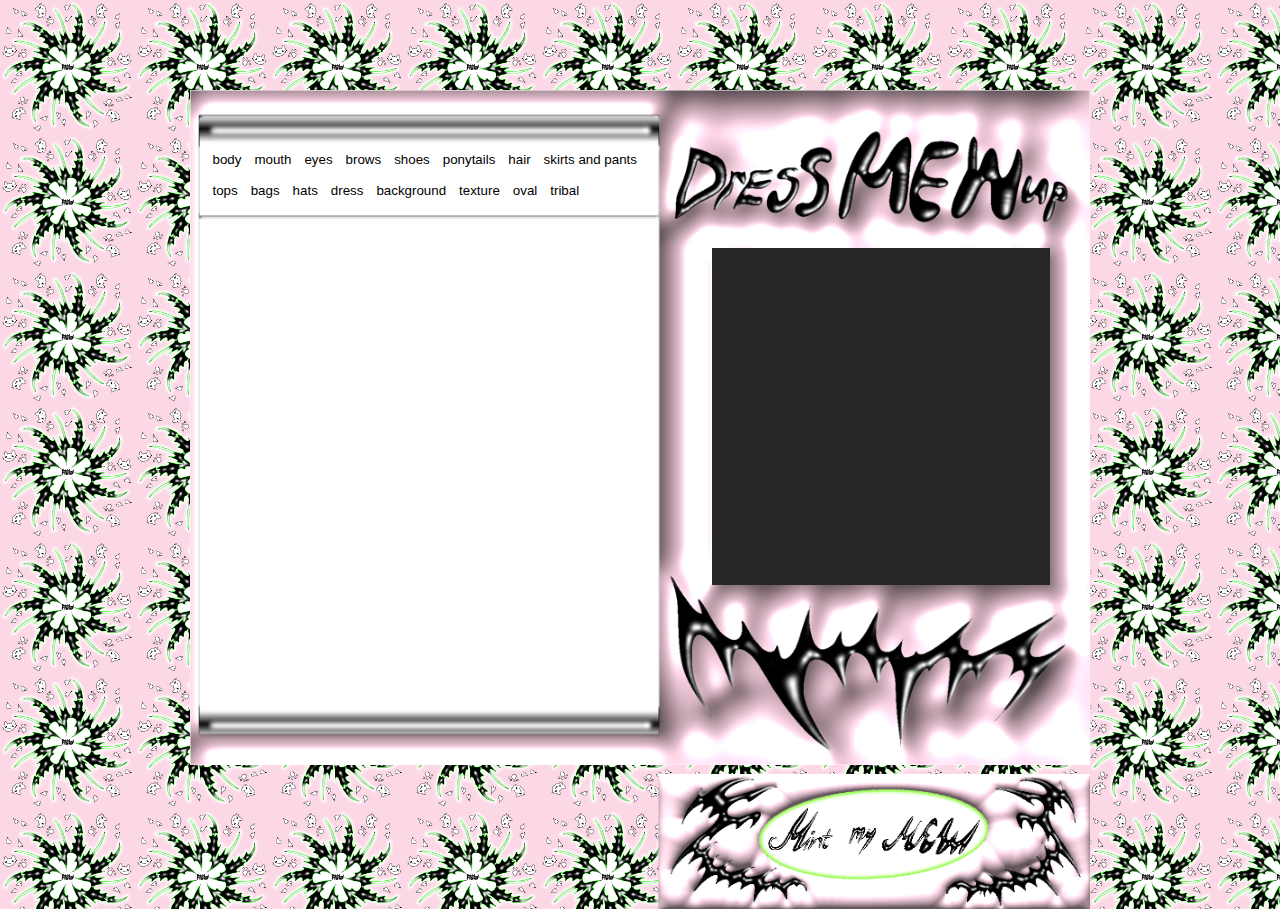
==== game.html @ 39f19128 "теперь есть главное меню, иконка и охрененный дизи" ====
<!DOCTYPE html>
<html lang = "en">
<head>
    <meta charset="UTF-8">
    <meta name="viewport" content="width=device-width, initial-scale=1.0, user-scalable=yes">
    
    <title>dressMEWup</title>
    <link rel="shortcut icon"  type="image/x-icon" href="img/icon.ico">
    <link rel="stylesheet" href="style.css">
</head>
<script src="script.js"></script>
<body>
<!-- <body onresize="setInterval()">  -->
  <div class="window">
    <div class="gifka"></div>
    <div class="game">
      
        <div id="myBtnContainer" style="
        width: 49vh;
        height: 7vh;
        position: relative;
        left: 2vh;
        top: 6vh;
        overflow: auto;">
            <button class="btn" onclick="filterSelection('objbody')">body</button>
            <button class="btn" onclick="filterSelection('obj2')">mouth</button>
            <button class="btn" onclick="filterSelection('obj3')">eyes</button>
            <button class="btn" onclick="filterSelection('obj4')">brows</button>
            <button class="btn" onclick="filterSelection('obj5')">shoes</button>
            <button class="btn" onclick="filterSelection('obj6')">ponytails</button>
            <button class="btn" onclick="filterSelection('obj7')">hair</button>
            <button class="btn" onclick="filterSelection('obj8')">skirts and pants</button>
            <button class="btn" onclick="filterSelection('obj9')">tops</button>
            <button class="btn" onclick="filterSelection('obj10')">bags</button>
            <button class="btn" onclick="filterSelection('obj11')">hats</button>
            <button class="btn" onclick="filterSelection('obj12')">dress</button>
            <button class="btn" onclick="filterSelection('background')">background</button>
            <button class="btn" onclick="filterSelection('texture')">texture</button>
            <button class="btn" onclick="filterSelection('circle')">oval</button>
            <button class="btn" onclick="filterSelection('obj13')">tribal</button>
          </div>
          <!-- контейнер для всех объектов(лучше свернуть потому что выглятит как пиздец) -->
        <div class="container">
          <div class="filterDiv background" onclick="pickImageWithoutStyle(1,'background')"><img src="img/background (1).png" alt="bg1" style="width: 14vh ; height: 14vh;" />
          </div>
          <div class="filterDiv background" onclick="pickImageWithoutStyle(2,'background')"><img src="img/background (2).png" alt="bg2" style="width: 14vh ; height: 14vh;">
              </div>
          <div class="filterDiv background" onclick="pickImageWithoutStyle(3,'background')"><img src="img/background (3).png" alt="bg3" style="width: 14vh ; height: 14vh;">
              </div>
          <div class="filterDiv background" onclick="pickImageWithoutStyle(4,'background')"><img src="img/background (4).png" alt="bg4" style="width: 14vh ; height: 14vh;">
              </div>
          <div class="filterDiv background" onclick="pickImageWithoutStyle(5,'background')"><img src="img/background (5).png" alt="bg5" style="width: 14vh ; height: 14vh;">
              </div>
          <div class="filterDiv background" onclick="pickImageWithoutStyle(6,'background')"><img src="img/background (6).png" alt="bg6" style="width: 14vh ; height: 14vh;">
              </div>
          <div class="filterDiv background" onclick="pickImageWithoutStyle(7, 'background')"><img src="img/background (7).png" alt="bg7" style="width: 14vh ; height: 14vh;">
              </div>
          <div class="filterDiv background" onclick="pickImageWithoutStyle(8, 'background')"><img src="img/background (8).png" alt="bg8" style="width: 14vh ; height: 14vh;">
              </div>
          <div class="filterDiv background" onclick="pickImageWithoutStyle(9, 'background')"><img src="img/background (9).png" alt="bg9" style="width: 14vh ; height: 14vh;">
              </div>
          <div class="filterDiv background" onclick="pickImageWithoutStyle(10, 'background')"><img src="img/background (10).png" alt="bg10" style="width: 14vh ; height: 14vh;">
          </div>
          <div class="filterDiv background" onclick="pickImageWithoutStyle(11, 'background')"><img src="img/background (11).png" alt="bg11" style="width: 14vh ; height: 14vh;">
          </div>
          <div class="filterDiv background" onclick="pickImageWithoutStyle(12, 'background')"><img src="img/background (12).png" alt="bg12" style="width: 14vh ; height: 14vh;">
          </div>
          <div class="filterDiv background" onclick="pickImageWithoutStyle(13, 'background')"><img src="img/background (13).png" alt="bg13" style="width: 14vh ; height: 14vh;">
          </div>
          <div class="filterDiv background" onclick="pickImageWithoutStyle(14, 'background')"><img src="img/background (14).png" alt="bg14" style="width: 14vh ; height: 14vh;">
          </div>
          <div class="filterDiv background" onclick="pickImageWithoutStyle(15, 'background')"><img src="img/background (15).png" alt="bg15" style="width: 14vh ; height: 14vh;">
          </div>
          <div class="filterDiv texture" onclick="pickImageWithoutStyle(1, 'texture')"><img src="img/texture (1).png" alt="txtr1" style="width: 14vh ; height: 14vh;">
          </div>
          <div class="filterDiv texture" onclick="pickImageWithoutStyle(2, 'texture')"><img src="img/texture (2).png" alt="txtr2" style="width: 14vh ; height: 14vh;">
          </div>
          <div class="filterDiv texture" onclick="pickImageWithoutStyle(3, 'texture')"><img src="img/texture (3).png" alt="txtr3" style="width: 14vh ; height: 14vh;">
          </div>
          <div class="filterDiv texture" onclick="pickImageWithoutStyle(4, 'texture')"><img src="img/texture (4).png" alt="txtr4" style="width: 14vh ; height: 14vh;">
          </div>
          <div class="filterDiv circle" onclick="pickImageWithoutStyle(1, 'circle')"><img src="img/circle (1).png" alt="crcl1" style="width: 14vh ; height: 14vh;">
          </div>
          <div class="filterDiv circle" onclick="pickImageWithoutStyle(2, 'circle')"><img src="img/circle (2).png" alt="crcl2" style="width: 14vh ; height: 14vh;">
          </div>
          <div class="filterDiv circle" onclick="pickImageWithoutStyle(3, 'circle')"><img src="img/circle (3).png" alt="crcl3" style="width: 14vh ; height: 14vh;">
          </div>
          <div class="filterDiv circle" onclick="pickImageWithoutStyle(4, 'circle')"><img src="img/circle (4).png" alt="crcl4" style="width: 14vh ; height: 14vh;">
          </div>
          <div class="filterDiv circle" onclick="pickImageWithoutStyle(5, 'circle')"><img src="img/circle (5).png" alt="crcl5" style="width: 14vh ; height: 14vh;">
          </div>
          <div class="filterDiv circle" onclick="pickImageWithoutStyle(6, 'circle')"><img src="img/circle (6).png" alt="crcl6" style="width: 14vh ; height: 14vh;">
          </div>
        <div class="filterDiv objbody" onclick="pickObj('body',1)">
          <div class = "filterImage"><img src="img/objbody (1).png" alt="" style="width: 14vh ; height: auto;"></div>
            </div>
            <div class="filterDiv obj2" onclick="removeObject(2)"><alt="obj2" style="width: 16vh ; height: auto;">
              <div class = "removeImage"><img src="img/removeObj.jpg" alt="" style="width: 17vh ; height: 17vh;"></div>
            </div>
            <div class="filterDiv obj2" onclick="pickObj(2,1)"><alt="obj2" style="width: 17vh ; height: 17vh;">
              <div class = "filterImageSuperZoom"><img src="img/obj2 (1).png" alt="" style="width: 16vh ; height: auto;"></div>
            </div>
            <div class="filterDiv obj2" onclick="pickObj(2,2)">
              <div class = "filterImageSuperZoom"><img src="img/obj2 (2).png" alt="" style="width: 16vh ; height: auto;"></div>
            </div>
            <div class="filterDiv obj2" onclick="pickObj(2,3)">
              <div class = "filterImageSuperZoom"><img src="img/obj2 (3).png" alt="" style="width: 16vh ; height: auto;"></div>
            </div>
            <div class="filterDiv obj2" onclick="pickObj(2,4)">
              <div class = "filterImageSuperZoom"><img src="img/obj2 (4).png" alt="" style="width: 16vh ; height: auto;"></div>
            </div>
            <div class="filterDiv obj2" onclick="pickObj(2,5)">
              <div class = "filterImageSuperZoom"><img src="img/obj2 (5).png" alt="" style="width: 16vh ; height: auto;"></div>
            </div>
            <div class="filterDiv obj3" onclick="removeObject(3)"><alt="obj3" style="width: 15vh ; height: auto;">
              <div class = "filterImage"><img src="img/removeObj.jpg" alt="" style="width: 17vh ; height: 17vh;"></div>
            </div>
            <div class="filterDiv obj3" onclick="pickObj(3,1)">
              <div class = "filterImageSuperZoom"><img src="img/obj3 (1).png" alt="" style="width: 15vh ; height: auto;"></div>
            </div>
            <div class="filterDiv obj3" onclick="pickObj(3,2)">
              <div class = "filterImageSuperZoom"><img src="img/obj3 (2).png" alt="" style="width: 15vh ; height: auto;"></div>
            </div>
            <div class="filterDiv obj3" onclick="pickObj(3,3)">
              <div class = "filterImageSuperZoom"><img src="img/obj3 (3).png" alt="" style="width: 15vh ; height: auto;"></div>
            </div>
            <div class="filterDiv obj3" onclick="pickObj(3,4)">
              <div class = "filterImageSuperZoom"><img src="img/obj3 (4).png" alt="" style="width: 15vh ; height: auto;"></div>
            </div>
            <div class="filterDiv obj3" onclick="pickObj(3,5)">
              <div class = "filterImageSuperZoom"><img src="img/obj3 (5).png" alt="" style="width: 15vh ; height: auto;"></div>
            </div>
            <div class="filterDiv obj4" onclick="removeObject(4)"><alt="obj4" style="width: 18vh ; height: 18vh;">
              <div class = "filterImage"><img src="img/remove.png" alt="" style="width: 18vh ; height: 18vh;"></div>
            </div>
            <div class="filterDiv obj4" onclick="pickObj(4,1)">
              <div class = "filterImage"><img src="img/obj4 (1).png" alt="" style="width: 18vh ; height: 18vh;"></div>
            </div>
            <div class="filterDiv obj4" onclick="pickObj(4,2)">
              <div class = "filterImage"><img src="img/obj4 (2).png" alt="" style="width: 18vh ; height: 18vh;"></div>
            </div>
            <div class="filterDiv obj4" onclick="pickObj(4,3)">
              <div class = "filterImage"><img src="img/obj4 (3).png" alt="" style="width: 18vh ; height: 18vh;"></div>
            </div>
            <div class="filterDiv obj4" onclick="pickObj(4,4)">
              <div class = "filterImage"><img src="img/obj4 (4).png" alt="" style="width: 18vh ; height: 18vh;"></div>
            </div>
            <div class="filterDiv obj5" onclick="removeObject(5)"><alt="obj5" style="width: 17vh ; height: 17vh;">
              <div class = "filterImage"><img src="img/removeObj.jpg" alt="" style="width: 17vh ; height: 17vh;"></div>
            </div>
            <div class="filterDiv obj5" onclick="pickObj(5,1)">
              <div class = "filterImage"><img src="img/obj5 (1).png" alt="" style="width: 14vh;height: 14vh;position: absolute;top: -4vh;"></div>
            </div>
            <div class="filterDiv obj5" onclick="pickObj(5,2)">
              <div class = "filterImage"><img src="img/obj5 (2).png" alt="" style="width: 14vh;height: 14vh;position: absolute;top: -4vh;"></div>
            </div>
            <div class="filterDiv obj5" onclick="pickObj(5,3)">
              <div class = "filterImage"><img src="img/obj5 (3).png" alt="" style="width: 14vh;height: 14vh;position: absolute;top: -4vh;"></div>
            </div>
            <div class="filterDiv obj5" onclick="pickObj(5,4)">
              <div class = "filterImage"><img src="img/obj5 (4).png" alt="" style="width: 14vh;height: 14vh;position: absolute;top: -4vh;"></div>
            </div>
            <div class="filterDiv obj5" onclick="pickObj(5,5)">
              <div class = "filterImage"><img src="img/obj5 (5).png" alt="" style="width: 14vh;height: 14vh;position: absolute;top: -4vh;"></div>
            </div>
            <div class="filterDiv obj6" onclick="removeObject(6)"><alt="obj6" style="width: 17vh ; height: 17vh;">
              <div class = "filterImage"><img src="img/removeObj.jpg" alt="" style="width: 17vh ; height: 17vh;"></div>
            </div>
            <div class="filterDiv obj6" onclick="pickObj(6,1)">
              <div class = "filterImage"><img src="img/obj6 (1).png" alt="" style="width: 15vh ; height: 15vh;"></div>
            </div>
            <div class="filterDiv obj6" onclick="pickObj(6,2)">
              <div class = "filterImage"><img src="img/obj6 (2).png" alt="" style="width: 15vh ; height: 15vh;"></div>
            </div>
            <div class="filterDiv obj6" onclick="pickObj(6,3)">
              <div class = "filterImage"><img src="img/obj6 (3).png" alt="" style="width: 15vh ; height: 15vh;"></div>
            </div>
            <div class="filterDiv obj7" onclick="removeObject(7)"><alt="obj7" style="width: 17vh ; height: 17vh;">
              <div class = "filterImage"><img src="img/removeObj.jpg" alt="" style="width: 17vh ; height: 17vh;"></div>
            </div>
            <div class="filterDiv obj7" onclick="pickObj(7,1)">
              <div class = "filterImage"><img src="img/obj7 (1).png" alt="" style="width: 17vh ; height: 17vh;position: absolute;left: -1vh;"></div>
            </div>
            <div class="filterDiv obj7" onclick="pickObj(7,2)">
              <div class = "filterImage"><img src="img/obj7 (2).png" alt="" style="width: 17vh ; height: 17vh;position: absolute;left: -1vh;"></div>
            </div>
            <div class="filterDiv obj7" onclick="pickObj(7,3)">
              <div class = "filterImage"><img src="img/obj7 (3).png" alt="" style="width: 17vh ; height: 17vh;position: absolute;left: -1vh;"></div>
            </div>
            <div class="filterDiv obj7" onclick="pickObj(7,4)">
              <div class = "filterImage"><img src="img/obj7 (4).png" alt="" style="width: 17vh ; height: 17vh;position: absolute;left: -1vh;"></div>
            </div>
            <div class="filterDiv obj7" onclick="pickObj(7,5)">
              <div class = "filterImage"><img src="img/obj7 (5).png" alt="" style="width: 17vh ; height: 17vh;position: absolute;left: -1vh;"></div>
            </div>
            <div class="filterDiv obj7" onclick="pickObj(7,6)">
              <div class = "filterImage"><img src="img/obj7 (6).png" alt="" style="width: 17vh ; height: 17vh;position: absolute;left: -1vh;"></div>
            </div>
            <div class="filterDiv obj7" onclick="pickObj(7,7)">
              <div class = "filterImage"><img src="img/obj7 (7).png" alt="" style="width: 17vh ; height: 17vh;position: absolute;left: -1vh;"></div>
            </div>
            <div class="filterDiv obj7" onclick="pickObj(7,8)">
              <div class = "filterImage"><img src="img/obj7 (8).png" alt="" style="width: 17vh ; height: 17vh;position: absolute;left: -1vh;"></div>
            </div>
            <div class="filterDiv obj8" onclick="removeObject(8)"><alt="obj8" style="width: 17vh ; height: 17vh;">
              <div class = "filterImage"><img src="img/removeObj.jpg" alt="" style="width: 17vh ; height: 17vh;"></div>
            </div>
            <div class="filterDiv obj8" onclick="pickObj(8,1)">
              <div class = "filterImage"><img src="img/obj8 (1).png" alt="" style="width: 17vh ; height: 17vh;position: absolute;top: -4vh;"></div>
            </div>
            <div class="filterDiv obj8" onclick="pickObj(8,2)">
              <div class = "filterImage"><img src="img/obj8 (2).png" alt="" style="width: 17vh ; height: 17vh;position: absolute;top: -4vh;"></div>
            </div>
            <div class="filterDiv obj8" onclick="pickObj(8,3)">
              <div class = "filterImage"><img src="img/obj8 (3).png" alt="" style="width: 17vh ; height: 17vh;position: absolute;top: -4vh;"></div>
            </div>
            <div class="filterDiv obj8" onclick="pickObj(8,4)">
              <div class = "filterImage"><img src="img/obj8 (4).png" alt="" style="width: 17vh ; height: 17vh;position: absolute;top: -4vh;"></div>
            </div>
            <div class="filterDiv obj8" onclick="pickObj(8,5)">
              <div class = "filterImage"><img src="img/obj8 (5).png" alt="" style="width: 17vh ; height: 17vh;position: absolute;top: -4vh;"></div>
            </div>
            <div class="filterDiv obj8" onclick="pickObj(8,6)">
              <div class = "filterImage"><img src="img/obj8 (6).png" alt="" style="width: 17vh ; height: 17vh;position: absolute;top: -4vh;"></div>
            </div>
            <div class="filterDiv obj8" onclick="pickObj(8,7)">
              <div class = "filterImage"><img src="img/obj8 (7).png" alt="" style="width: 17vh ; height: 17vh;position: absolute;top: -4vh;"></div>
            </div>
            <div class="filterDiv obj8" onclick="pickObj(8,8)">
              <div class = "filterImage"><img src="img/obj8 (8).png" alt="" style="width: 17vh ; height: 17vh;position: absolute;top: -4vh;"></div>
            </div>
            <div class="filterDiv obj8" onclick="pickObj(8,9)">
              <div class = "filterImage"><img src="img/obj8 (9).png" alt="" style="width: 17vh ; height: 17vh;position: absolute;top: -4vh;"></div>
            </div>
            <div class="filterDiv obj8" onclick="pickObj(8,10)">
              <div class = "filterImage"><img src="img/obj8 (10).png" alt="" style="width: 17vh ; height: 17vh;position: absolute;top: -4vh;"></div>
            </div>
            <div class="filterDiv obj8" onclick="pickObj(8,11)">
              <div class = "filterImage"><img src="img/obj8 (11).png" alt="" style="width: 17vh ; height: 17vh;position: absolute;top: -4vh;"></div>
            </div>
            <div class="filterDiv obj8" onclick="pickObj(8,12)">
              <div class = "filterImage"><img src="img/obj8 (12).png" alt="" style="width: 17vh ; height: 17vh;position: absolute;top: -4vh;"></div>
            </div>
            <div class="filterDiv obj8" onclick="pickObj(8,13)">
              <div class = "filterImage"><img src="img/obj8 (13).png" alt="" style="width: 17vh ; height: 17vh;position: absolute;top: -4vh;"></div>
            </div>
            <div class="filterDiv obj9" onclick="removeObject(9)"><alt="obj9" style="width: 17vh ; height: 17vh;">
              <div class = "filterImage"><img src="img/removeObj.jpg" alt="" style="width: 17vh ; height: 17vh;"></div>
            </div>
            <div class="filterDiv obj9" onclick="pickObj(9,1)">
              <div class = "filterImage"><img src="img/obj9 (1).png" alt="" style="width: 19vh;height: 19vh;position: absolute;top: -3vh;left: -1vh;"></div>
            </div>
            <div class="filterDiv obj9" onclick="pickObj(9,2)">
              <div class = "filterImage"><img src="img/obj9 (2).png" alt="" style="width: 19vh;height: 19vh;position: absolute;top: -3vh;left: -1vh;"></div>
            </div>
            <div class="filterDiv obj9" onclick="pickObj(9,3)">
              <div class = "filterImage"><img src="img/obj9 (3).png" alt="" style="width: 19vh;height: 19vh;position: absolute;top: -3vh;left: -1vh;"></div>
            </div>
            <div class="filterDiv obj9" onclick="pickObj(9,4)">
              <div class = "filterImage"><img src="img/obj9 (4).png" alt="" style="width: 19vh;height: 19vh;position: absolute;top: -3vh;left: -1vh;"></div>
            </div>
            <div class="filterDiv obj9" onclick="pickObj(9,5)">
              <div class = "filterImage"><img src="img/obj9 (5).png" alt="" style="width: 19vh;height: 19vh;position: absolute;top: -3vh;left: -1vh;"></div>
            </div>
            <div class="filterDiv obj9" onclick="pickObj(9,6)">
              <div class = "filterImage"><img src="img/obj9 (6).png" alt="" style="width: 19vh;height: 19vh;position: absolute;top: -3vh;left: -1vh;"></div>
            </div>
            <div class="filterDiv obj9" onclick="pickObj(9,7)">
              <div class = "filterImage"><img src="img/obj9 (7).png" alt="" style="width: 19vh;height: 19vh;position: absolute;top: -3vh;left: -1vh;"></div>
            </div>
            <div class="filterDiv obj9" onclick="pickObj(9,8)">
              <div class = "filterImage"><img src="img/obj9 (8).png" alt="" style="width: 19vh;height: 19vh;position: absolute;top: -3vh;left: -1vh;"></div>
            </div>
            <div class="filterDiv obj9" onclick="pickObj(9,9)">
              <div class = "filterImage"><img src="img/obj9 (9).png" alt="" style="width: 19vh;height: 19vh;position: absolute;top: -3vh;left: -1vh;"></div>
            </div>
            <div class="filterDiv obj9" onclick="pickObj(9,10)">
              <div class = "filterImage"><img src="img/obj9 (10).png" alt="" style="width: 19vh;height: 19vh;position: absolute;top: -3vh;left: -1vh;"></div>
            </div>
            <div class="filterDiv obj10" onclick="removeObject(10)"><alt="obj10" style="width: 17vh ; height: 17vh;">
              <div class = "filterImage"><img src="img/removeObj.jpg" alt="" style="width: 17vh ; height: 17vh;top: -4vh;"></div>
            </div>
            <div class="filterDiv obj10" onclick="pickObj(10,1)">
              <div class = "filterImage"><img src="img/obj10 (1).png" alt="" style="width: 23vh;height: 23vh;top: -8vh;position: absolute;left: -6vh;"></div>
            </div>
            <div class="filterDiv obj10" onclick="pickObj(10,2)">
              <div class = "filterImage"><img src="img/obj10 (2).png" alt="" style="width: 23vh;height: 23vh;top: -8vh;position: absolute;left: -6vh;"></div>
            </div>
            <div class="filterDiv obj10" onclick="pickObj(10,3)">
              <div class = "filterImage"><img src="img/obj10 (3).png" alt="" style="width: 23vh;height: 23vh;top: -8vh;position: absolute;left: -6vh;"></div>
            </div>
            <div class="filterDiv obj10" onclick="pickObj(10,4)">
              <div class = "filterImage"><img src="img/obj10 (4).png" alt="" style="width: 23vh;height: 23vh;top: -8vh;position: absolute;left: -6vh;"></div>
            </div>
            <div class="filterDiv obj10" onclick="pickObj(10,5)">
              <div class = "filterImage"><img src="img/obj10 (5).png" alt="" style="width: 23vh;height: 23vh;top: -8vh;position: absolute;left: -6vh;"></div>
            </div>
            <div class="filterDiv obj10" onclick="pickObj(10,6)">
              <div class = "filterImage"><img src="img/obj10 (6).png" alt="" style="width: 23vh;height: 23vh;top: -8vh;position: absolute;left: -6vh;"></div>
            </div>
            <div class="filterDiv obj11" onclick="removeObject(11)"><alt="obj11" style="width: 17vh ; height: 17vh;">
              <div class = "filterImage"><img src="img/removeObj.jpg" alt="" style="width: 17vh ; height: 17vh;"></div>
            </div>
            <div class="filterDiv obj11" onclick="pickObj(11,1,true)">
              <div class = "filterImageLittleZoom"><img src="img/obj11 (1).png" alt="" style="width: 17vh ; height: 17vh;"></div>
              <div id="styleMenu 11_1" class="dropdown-content">
                <div class="style" onclick="pickStyledObj(11,1,1)">
                  <div class = "filterImageLittleZoom"><img src="img/styles/obj11 (1)(1).png" alt="" style="width: 17vh ; height: 17vh;"></div>
                  </div>
                <div class="style" onclick="pickStyledObj(11,1,2)">
                  <div class = "filterImageLittleZoom"><img src="img/styles/obj11 (2)(1).png" alt="" style="width: 17vh ; height: 17vh;"></div>
                  </div>
                <div class="style" onclick="pickStyledObj(11,1,3)">
                  <div class = "filterImageLittleZoom"><img src="img/styles/obj11 (3)(1).png" alt="" style="width: 17vh ; height: 17vh;"></div>
                  </div>
                <div class="style" onclick="pickStyledObj(11,1,4)">
                  <div class = "filterImageLittleZoom"><img src="img/styles/obj11 (4)(1).png" alt="" style="width: 17vh ; height: 17vh;"></div>
                  </div>
                <div class="style" onclick="pickStyledObj(11,1,5)">
                  <div class = "filterImageLittleZoom"><img src="img/styles/obj11 (5)(1).png" alt="" style="width: 17vh ; height: 17vh;"></div>
                  </div>
                <div class="style" onclick="pickStyledObj(11,1,6)">
                  <div class = "filterImageLittleZoom"><img src="img/styles/obj11 (6)(1).png" alt="" style="width: 17vh ; height: 17vh;"></div>
                  </div>

          </div>
            </div>
            <div class="filterDiv obj11" onclick="pickObj(11,2,true)">
              <div class = "filterImageLittleZoom"><img src="img/obj11 (2).png" alt="" style="width: 17vh ; height: 17vh;"></div>
              <div id="styleMenu 11_2" class="dropdown-content">
                <div class="style" onclick="pickStyledObj(11,2,1)">
                  <div class = "filterImageLittleZoom"><img src="img/styles/obj11 (1)(2).png" alt="" style="width: 17vh ; height: 17vh;"></div>
                  </div>
                <div class="style" onclick="pickStyledObj(11,2,2)">
                  <div class = "filterImageLittleZoom"><img src="img/styles/obj11 (2)(2).png" alt="" style="width: 17vh ; height: 17vh;"></div>
                  </div>
                <div class="style" onclick="pickStyledObj(11,2,3)">
                  <div class = "filterImageLittleZoom"><img src="img/styles/obj11 (3)(2).png" alt="" style="width: 17vh ; height: 17vh;"></div>
                  </div>
                <div class="style" onclick="pickStyledObj(11,2,4)">
                  <div class = "filterImageLittleZoom"><img src="img/styles/obj11 (4)(2).png" alt="" style="width: 17vh ; height: 17vh;"></div>
                  </div>
                <div class="style" onclick="pickStyledObj(11,2,5)">
                  <div class = "filterImageLittleZoom"><img src="img/styles/obj11 (5)(2).png" alt="" style="width: 17vh ; height: 17vh;"></div>
                  </div>
                <div class="style" onclick="pickStyledObj(11,2,6)">
                    <div class = "filterImageLittleZoom"><img src="img/styles/obj11 (6)(2).png" alt="" style="width: 17vh ; height: 17vh;"></div>
                    </div>
                <div class="style" onclick="pickStyledObj(11,2,7)">
                  <div class = "filterImageLittleZoom"><img src="img/styles/obj11 (7)(2).png" alt="" style="width: 17vh ; height: 17vh;"></div>
                  </div>
                <div class="style" onclick="pickStyledObj(11,2,8)">
                  <div class = "filterImageLittleZoom"><img src="img/styles/obj11 (8)(2).png" alt="" style="width: 17vh ; height: 17vh;"></div>
                  </div>
              </div>
            </div>
            <div class="filterDiv obj11" onclick="pickObj(11,3,true)">
              <div class = "filterImageLittleZoom"><img src="img/obj11 (3).png" alt="" style="width: 17vh ; height: 17vh;"></div>
              <div id="styleMenu 11_3" class="dropdown-content">
                <div class="style" onclick="pickStyledObj(11,3,1)">
                  <div class = "filterImageLittleZoom"><img src="img/styles/obj11 (1)(3).png" alt="" style="width: 17vh ; height: 17vh;"></div>
                  </div>
                <div class="style" onclick="pickStyledObj(11,3,2)">
                  <div class = "filterImageLittleZoom"><img src="img/styles/obj11 (2)(3).png" alt="" style="width: 17vh ; height: 17vh;"></div>
                  </div>
                <div class="style" onclick="pickStyledObj(11,3,3)">
                  <div class = "filterImageLittleZoom"><img src="img/styles/obj11 (3)(3).png" alt="" style="width: 17vh ; height: 17vh;"></div>
                  </div>
                <div class="style" onclick="pickStyledObj(11,3,4)">
                  <div class = "filterImageLittleZoom"><img src="img/styles/obj11 (4)(3).png" alt="" style="width: 17vh ; height: 17vh;"></div>
                  </div>
                <div class="style" onclick="pickStyledObj(11,3,5)">
                  <div class = "filterImageLittleZoom"><img src="img/styles/obj11 (5)(3).png" alt="" style="width: 17vh ; height: 17vh;"></div>
                  </div>
                <div class="style" onclick="pickStyledObj(11,3,6)">
                  <div class = "filterImageLittleZoom"><img src="img/styles/obj11 (6)(3).png" alt="" style="width: 17vh ; height: 17vh;"></div>
                  </div>
                <div class="style" onclick="pickStyledObj(11,3,7)">
                  <div class = "filterImageLittleZoom"><img src="img/styles/obj11 (7)(3).png" alt="" style="width: 17vh ; height: 17vh;"></div>
                  </div>
                <div class="style" onclick="pickStyledObj(11,3,8)">
                  <div class = "filterImageLittleZoom"><img src="img/styles/obj11 (8)(3).png" alt="" style="width: 17vh ; height: 17vh;"></div>
                  </div>
              </div>
            </div>
            <div class="filterDiv obj11" onclick="pickObj(11,4,true)">
              <div class = "filterImageLittleZoom"><img src="img/obj11 (4).png" alt="" style="width: 17vh ; height: 17vh;"></div>
              <div id="styleMenu 11_4" class="dropdown-content">
                <div class="style" onclick="pickStyledObj(11,4,1)">
                  <div class = "filterImageLittleZoom"><img src="img/styles/obj11 (1)(4).png" alt="" style="width: 17vh ; height: 17vh;"></div>
                  </div>
                <div class="style" onclick="pickStyledObj(11,4,2)">
                  <div class = "filterImageLittleZoom"><img src="img/styles/obj11 (2)(4).png" alt="" style="width: 17vh ; height: 17vh;"></div>
                  </div>
                <div class="style" onclick="pickStyledObj(11,4,3)">
                  <div class = "filterImageLittleZoom"><img src="img/styles/obj11 (3)(4).png" alt="" style="width: 17vh ; height: 17vh;"></div>
                  </div>
                <div class="style" onclick="pickStyledObj(11,4,4)">
                  <div class = "filterImageLittleZoom"><img src="img/styles/obj11 (4)(4).png" alt="" style="width: 17vh ; height: 17vh;"></div>
                  </div>
                <div class="style" onclick="pickStyledObj(11,4,5)">
                  <div class = "filterImageLittleZoom"><img src="img/styles/obj11 (5)(4).png" alt="" style="width: 17vh ; height: 17vh;"></div>
                  </div>
                <div class="style" onclick="pickStyledObj(11,4,6)">
                  <div class = "filterImageLittleZoom"><img src="img/styles/obj11 (6)(4).png" alt="" style="width: 17vh ; height: 17vh;"></div>
                  </div>
                <div class="style" onclick="pickStyledObj(11,4,7)">
                  <div class = "filterImageLittleZoom"><img src="img/styles/obj11 (7)(4).png" alt="" style="width: 17vh ; height: 17vh;"></div>
                  </div>
              </div>
            </div>
            <div class="filterDiv obj11" onclick="pickObj(11,5,true)">
              <div class = "filterImageLittleZoom"><img src="img/obj11 (5).png" alt="" style="width: 17vh ; height: 17vh;"></div>
              <div id="styleMenu 11_5" class="dropdown-content 1">
                <div class="style" onclick="pickStyledObj(11,5,1)">
                  <div class = "filterImageLittleZoom"><img src="img/styles/obj11 (1)(5).png" alt="" style="width: 17vh ; height: 17vh;"></div>
                  </div>
                <div class="style" onclick="pickStyledObj(11,5,2)">
                  <div class = "filterImageLittleZoom"><img src="img/styles/obj11 (2)(5).png" alt="" style="width: 17vh ; height: 17vh;"></div>
                  </div>
                <div class="style" onclick="pickStyledObj(11,5,3)">
                  <div class = "filterImageLittleZoom"><img src="img/styles/obj11 (3)(5).png" alt="" style="width: 17vh ; height: 17vh;"></div>
                  </div>
                <div class="style" onclick="pickStyledObj(11,5,4)">
                  <div class = "filterImageLittleZoom"><img src="img/styles/obj11 (4)(5).png" alt="" style="width: 17vh ; height: 17vh;"></div>
                  </div>
                <div class="style" onclick="pickStyledObj(11,5,5)">
                  <div class = "filterImageLittleZoom"><img src="img/styles/obj11 (5)(5).png" alt="" style="width: 17vh ; height: 17vh;"></div>
                  </div>
                <div class="style" onclick="pickStyledObj(11,5,6)">
                  <div class = "filterImageLittleZoom"><img src="img/styles/obj11 (6)(5).png" alt="" style="width: 17vh ; height: 17vh;"></div>
                  </div>
                <div class="style" onclick="pickStyledObj(11,5,7)">
                  <div class = "filterImageLittleZoom"><img src="img/styles/obj11 (7)(5).png" alt="" style="width: 17vh ; height: 17vh;"></div>
                  </div>
              </div>
            </div>
            <div class="filterDiv obj11" onclick="pickObj(11,6,true)">
              <div class = "filterImageLittleZoom"><img src="img/obj11 (6).png" alt="" style="width: 17vh ; height: 17vh;"></div>
              <div id="styleMenu 11_6" class="dropdown-content">
                <div class="style" onclick="pickStyledObj(11,6,1)">
                  <div class = "filterImageLittleZoom"><img src="img/styles/obj11 (1)(6).png" alt="" style="width: 17vh ; height: 17vh;"></div>
                  </div>
                <div class="style" onclick="pickStyledObj(11,6,2)">
                  <div class = "filterImageLittleZoom"><img src="img/styles/obj11 (2)(6).png" alt="" style="width: 17vh ; height: 17vh;"></div>
                  </div>
                <div class="style" onclick="pickStyledObj(11,6,3)">
                  <div class = "filterImageLittleZoom"><img src="img/styles/obj11 (3)(6).png" alt="" style="width: 17vh ; height: 17vh;"></div>
                  </div>
                <div class="style" onclick="pickStyledObj(11,6,4)">
                  <div class = "filterImageLittleZoom"><img src="img/styles/obj11 (4)(6).png" alt="" style="width: 17vh ; height: 17vh;"></div>
                  </div>
                <div class="style" onclick="pickStyledObj(11,6,5)">
                  <div class = "filterImageLittleZoom"><img src="img/styles/obj11 (5)(6).png" alt="" style="width: 17vh ; height: 17vh;"></div>
                  </div>
                <div class="style" onclick="pickStyledObj(11,6,6)">
                  <div class = "filterImageLittleZoom"><img src="img/styles/obj11 (6)(6).png" alt="" style="width: 17vh ; height: 17vh;"></div>
                  </div>
              </div>
            </div>
            <div class="filterDiv obj11" onclick="pickObj(11,7,true)">
              <div class = "filterImageLittleZoom"><img src="img/obj11 (7).png" alt="" style="width: 17vh ; height: 17vh;"></div>
              <div id="styleMenu 11_7" class="dropdown-content">
                <div class="style" onclick="pickStyledObj(11,7,1)">
                  <div class = "filterImageLittleZoom"><img src="img/styles/obj11 (1)(7).png" alt="" style="width: 17vh ; height: 17vh;"></div>
                  </div>
                <div class="style" onclick="pickStyledObj(11,7,2)">
                  <div class = "filterImageLittleZoom"><img src="img/styles/obj11 (2)(7).png" alt="" style="width: 17vh ; height: 17vh;"></div>
                  </div>
                <div class="style" onclick="pickStyledObj(11,7,3)">
                  <div class = "filterImageLittleZoom"><img src="img/styles/obj11 (3)(7).png" alt="" style="width: 17vh ; height: 17vh;"></div>
                  </div>
                <div class="style" onclick="pickStyledObj(11,7,4)">
                  <div class = "filterImageLittleZoom"><img src="img/styles/obj11 (4)(7).png" alt="" style="width: 17vh ; height: 17vh;"></div>
                  </div>
                <div class="style" onclick="pickStyledObj(11,7,5)">
                  <div class = "filterImageLittleZoom"><img src="img/styles/obj11 (5)(7).png" alt="" style="width: 17vh ; height: 17vh;"></div>
                  </div>
                <div class="style" onclick="pickStyledObj(11,7,6)">
                  <div class = "filterImageLittleZoom"><img src="img/styles/obj11 (6)(7).png" alt="" style="width: 17vh ; height: 17vh;"></div>
                  </div>
              </div>
            </div>
            <div class="filterDiv obj11" onclick="pickObj(11,8,true)">
              <div class = "filterImageLittleZoom"><img src="img/obj11 (8).png" alt="" style="width: 17vh ; height: 17vh;"></div>
              <div id="styleMenu 11_8" class="dropdown-content">
                <div class="style" onclick="pickStyledObj(11,8,1)">
                  <div class = "filterImageLittleZoom"><img src="img/styles/obj11 (1)(8).png" alt="" style="width: 17vh ; height: 17vh;"></div>
                  </div>
                <div class="style" onclick="pickStyledObj(11,8,2)">
                  <div class = "filterImageLittleZoom"><img src="img/styles/obj11 (2)(8).png" alt="" style="width: 17vh ; height: 17vh;"></div>
                  </div>
                <div class="style" onclick="pickStyledObj(11,8,3)">
                  <div class = "filterImageLittleZoom"><img src="img/styles/obj11 (3)(8).png" alt="" style="width: 17vh ; height: 17vh;"></div>
                  </div>
                <div class="style" onclick="pickStyledObj(11,8,4)">
                  <div class = "filterImageLittleZoom"><img src="img/styles/obj11 (4)(8).png" alt="" style="width: 17vh ; height: 17vh;"></div>
                  </div>
                <div class="style" onclick="pickStyledObj(11,8,5)">
                  <div class = "filterImageLittleZoom"><img src="img/styles/obj11 (5)(8).png" alt="" style="width: 17vh ; height: 17vh;"></div>
                  </div>
                  <div class="style" onclick="pickStyledObj(11,8,6)">
                    <div class = "filterImageLittleZoom"><img src="img/styles/obj11 (6)(8).png" alt="" style="width: 17vh ; height: 17vh;"></div>
                    </div>
                <div class="style" onclick="pickStyledObj(11,8,7)">
                  <div class = "filterImageLittleZoom"><img src="img/styles/obj11 (7)(8).png" alt="" style="width: 17vh ; height: 17vh;"></div>
                  </div>
                <div class="style" onclick="pickStyledObj(11,8,8)">
                  <div class = "filterImageLittleZoom"><img src="img/styles/obj11 (8)(8).png" alt="" style="width: 17vh ; height: 17vh;"></div>
                  </div>
              </div>
            </div>
            <div class="filterDiv obj11LittleZoom" onclick="pickObj(11,9,true)">
              <div class = "filterImageLittleZoom"><img src="img/obj11 (9).png" alt="" style="width: 17vh ; height: 17vh;"></div>
              <div id="styleMenu 11_9" class="dropdown-content">
                <div class="style" onclick="pickStyledObj(11,9,1)">
                  <div class = "filterImageLittleZoom"><img src="img/styles/obj11 (1)(9).png" alt="" style="width: 17vh ; height: 17vh;"></div>
                  </div>
                <div class="style" onclick="pickStyledObj(11,9,2)">
                  <div class = "filterImageLittleZoom"><img src="img/styles/obj11 (2)(9).png" alt="" style="width: 17vh ; height: 17vh;"></div>
                  </div>
                <div class="style" onclick="pickStyledObj(11,9,3)">
                  <div class = "filterImageLittleZoom"><img src="img/styles/obj11 (3)(9).png" alt="" style="width: 17vh ; height: 17vh;"></div>
                  </div>
                <div class="style" onclick="pickStyledObj(11,9,4)">
                  <div class = "filterImageLittleZoom"><img src="img/styles/obj11 (4)(9).png" alt="" style="width: 17vh ; height: 17vh;"></div>
                  </div>
                <div class="style" onclick="pickStyledObj(11,9,5)">
                  <div class = "filterImageLittleZoom"><img src="img/styles/obj11 (5)(9).png" alt="" style="width: 17vh ; height: 17vh;"></div>
                  </div>
                <div class="style" onclick="pickStyledObj(11,9,6)">
                  <div class = "filterImageLittleZoom"><img src="img/styles/obj11 (6)(9).png" alt="" style="width: 17vh ; height: 17vh;"></div>
                  </div>
                <div class="style" onclick="pickStyledObj(11,9,7)">
                  <div class = "filterImageLittleZoom"><img src="img/styles/obj11 (7)(9).png" alt="" style="width: 17vh ; height: 17vh;"></div>
                  </div>
                <div class="style" onclick="pickStyledObj(11,9,8)">
                  <div class = "filterImageLittleZoom"><img src="img/styles/obj11 (8)(9).png" alt="" style="width: 17vh ; height: 17vh;"></div>
                  </div>
              </div>
            </div>
            <div class="filterDiv obj11" onclick="pickObj(11,10,true)">
              <div class = "filterImageLittleZoom"><img src="img/obj11 (10).png" alt="" style="width: 17vh ; height: 17vh;"></div>
              <div id="styleMenu 11_10" class="dropdown-content">
                <div class="style" onclick="pickStyledObj(11,10,1)">
                  <div class = "filterImageLittleZoom"><img src="img/styles/obj11 (1)(10).png" alt="" style="width: 17vh ; height: 17vh;"></div>
                  </div>
                <div class="style" onclick="pickStyledObj(11,10,2)">
                  <div class = "filterImageLittleZoom"><img src="img/styles/obj11 (2)(10).png" alt="" style="width: 17vh ; height: 17vh;"></div>
                  </div>
                <div class="style" onclick="pickStyledObj(11,10,3)">
                  <div class = "filterImageLittleZoom"><img src="img/styles/obj11 (3)(10).png" alt="" style="width: 17vh ; height: 17vh;"></div>
                  </div>
                <div class="style" onclick="pickStyledObj(11,10,4)">
                  <div class = "filterImageLittleZoom"><img src="img/styles/obj11 (4)(10).png" alt="" style="width: 17vh ; height: 17vh;"></div>
                  </div>
                <div class="style" onclick="pickStyledObj(11,10,5)">
                  <div class = "filterImageLittleZoom"><img src="img/styles/obj11 (5)(10).png" alt="" style="width: 17vh ; height: 17vh;"></div>
                  </div>
                  <div class="style" onclick="pickStyledObj(11,10,6)">
                    <div class = "filterImageLittleZoom"><img src="img/styles/obj11 (6)(10).png" alt="" style="width: 17vh ; height: 17vh;"></div>
                    </div>
                <div class="style" onclick="pickStyledObj(11,10,7)">
                  <div class = "filterImageLittleZoom"><img src="img/styles/obj11 (7)(10).png" alt="" style="width: 17vh ; height: 17vh;"></div>
                  </div>
                <div class="style" onclick="pickStyledObj(11,10,8)">
                  <div class = "filterImageLittleZoom"><img src="img/styles/obj11 (8)(10).png" alt="" style="width: 17vh ; height: 17vh;"></div>
                  </div>
                <div class="style" onclick="pickStyledObj(11,10,9)">
                  <div class = "filterImageLittleZoom"><img src="img/styles/obj11 (9)(10).png" alt="" style="width: 17vh ; height: 17vh;"></div>
                  </div>
              </div>
            </div>
            <!-- <div class="filterDiv obj12" onclick="pickObj(9,6)">
              <div class = "filterImageLittleZoom"><img src="img/obj9 (6).png" alt="" style="width: 17vh ; height: 17vh;"></div>
            </div> -->
            <div class="filterDiv obj12" onclick="removeObject(12)"><alt="obj12" style="width: 17vh ; height: 17vh;">
              <div class = "filterImage"><img src="img/removeObj.jpg" alt="" style="width: 17vh ; height: 17vh;"></div>
            </div>
            <div class="filterDiv obj12" onclick="pickObj(12,1,true)">
              <div class = "filterImageLittleZoom"><img src="img/obj12 (1).png" alt="" style="width: 21vh;height: 21vh;position: absolute;top: -5vh;left: -2vh;"></div>
              <div id="styleMenu 12_1" class="dropdown-content">
                <div class="style" onclick="pickStyledObj(12,1,1)">
                  <div class = "filterImageLittleZoom"><img src="img/styles/obj12 (1)(1).png" alt="" style="width: 21vh;height: 21vh;position: absolute;top: -5vh;left: -2vh;"></div>
                  </div>
                <div class="style" onclick="pickStyledObj(12,1,2)">
                  <div class = "filterImageLittleZoom"><img src="img/styles/obj12 (2)(1).png" alt="" style="width: 21vh;height: 21vh;position: absolute;top: -5vh;left: -2vh;"></div>
                  </div>
                <div class="style" onclick="pickStyledObj(12,1,3)">
                  <div class = "filterImageLittleZoom"><img src="img/styles/obj12 (3)(1).png" alt="" style="width: 21vh;height: 21vh;position: absolute;top: -5vh;left: -2vh;"></div>
                  </div>
                <div class="style" onclick="pickStyledObj(12,1,4)">
                  <div class = "filterImageLittleZoom"><img src="img/styles/obj12 (4)(1).png" alt="" style="width: 21vh;height: 21vh;position: absolute;top: -5vh;left: -2vh;"></div>
                  </div>
                <div class="style" onclick="pickStyledObj(12,1,5)">
                  <div class = "filterImageLittleZoom"><img src="img/styles/obj12 (5)(1).png" alt="" style="width: 21vh;height: 21vh;position: absolute;top: -5vh;left: -2vh;"></div>
                  </div>
          </div>
            </div>
            <div class="filterDiv obj12" onclick="pickObj(12,2,true)">
              <div class = "filterImageLittleZoom"><img src="img/obj12 (2).png" alt="" style="width: 21vh;height: 21vh;position: absolute;top: -5vh;left: -2vh;"></div>
              <div id="styleMenu 12_2" class="dropdown-content">
                <div class="style" onclick="pickStyledObj(12,2,1)">
                  <div class = "filterImageLittleZoom"><img src="img/styles/obj12 (1)(2).png" alt="" style="width: 21vh;height: 21vh;position: absolute;top: -5vh;left: -2vh;"></div>
                  </div>
                <div class="style" onclick="pickStyledObj(12,2,2)">
                  <div class = "filterImageLittleZoom"><img src="img/styles/obj12 (2)(2).png" alt="" style="width: 21vh;height: 21vh;position: absolute;top: -5vh;left: -2vh;"></div>
                  </div>
                <div class="style" onclick="pickStyledObj(12,2,3)">
                  <div class = "filterImageLittleZoom"><img src="img/styles/obj12 (3)(2).png" alt="" style="width: 21vh;height: 21vh;position: absolute;top: -5vh;left: -2vh;"></div>
                  </div>
                <div class="style" onclick="pickStyledObj(12,2,4)">
                  <div class = "filterImageLittleZoom"><img src="img/styles/obj12 (4)(2).png" alt="" style="width: 21vh;height: 21vh;position: absolute;top: -5vh;left: -2vh;"></div>
                  </div>
                <div class="style" onclick="pickStyledObj(12,2,5)">
                  <div class = "filterImageLittleZoom"><img src="img/styles/obj12 (5)(2).png" alt="" style="width: 21vh;height: 21vh;position: absolute;top: -5vh;left: -2vh;"></div>
                  </div>
                <div class="style" onclick="pickStyledObj(12,2,6)">
                    <div class = "filterImageLittleZoom"><img src="img/styles/obj12 (6)(2).png" alt="" style="width: 21vh;height: 21vh;position: absolute;top: -5vh;left: -2vh;"></div>
                    </div>
              </div>
            </div>
            <div class="filterDiv obj12" onclick="pickObj(12,3,true)">
              <div class = "filterImageLittleZoom"><img src="img/obj12 (3).png" alt="" style="width: 21vh;height: 21vh;position: absolute;top: -5vh;left: -2vh;"></div>
              <div id="styleMenu 12_3" class="dropdown-content">
                <div class="style" onclick="pickStyledObj(12,3,1)">
                  <div class = "filterImageLittleZoom"><img src="img/styles/obj12 (1)(3).png" alt="" style="width: 21vh;height: 21vh;position: absolute;top: -5vh;left: -2vh;"></div>
                  </div>
                <div class="style" onclick="pickStyledObj(12,3,2)">
                  <div class = "filterImageLittleZoom"><img src="img/styles/obj12 (2)(3).png" alt="" style="width: 21vh;height: 21vh;position: absolute;top: -5vh;left: -2vh;"></div>
                  </div>
                <div class="style" onclick="pickStyledObj(12,3,3)">
                  <div class = "filterImageLittleZoom"><img src="img/styles/obj12 (3)(3).png" alt="" style="width: 21vh;height: 21vh;position: absolute;top: -5vh;left: -2vh;"></div>
                  </div>
                <div class="style" onclick="pickStyledObj(12,3,4)">
                  <div class = "filterImageLittleZoom"><img src="img/styles/obj12 (4)(3).png" alt="" style="width: 21vh;height: 21vh;position: absolute;top: -5vh;left: -2vh;"></div>
                  </div>
                <div class="style" onclick="pickStyledObj(12,3,5)">
                  <div class = "filterImageLittleZoom"><img src="img/styles/obj12 (5)(3).png" alt="" style="width: 21vh;height: 21vh;position: absolute;top: -5vh;left: -2vh;"></div>
                  </div>
              </div>
            </div>
            <div class="filterDiv obj12" onclick="pickObj(12,4,true)">
              <div class = "filterImageLittleZoom"><img src="img/obj12 (4).png" alt="" style="width: 21vh;height: 21vh;position: absolute;top: -5vh;left: -2vh;"></div>
              <!-- <div id="styleMenu 12_4" class="dropdown-content">
                <div class="style" onclick="pickStyledObj(12,4,1)">
                  <div class = "filterImageLittleZoom"><img src="img/styles/obj12 (1)(4).png" alt="" style="width: 21vh;height: 21vh;position: absolute;top: -5vh;left: -2vh;"></div>
                  </div>
                <div class="style" onclick="pickStyledObj(12,4,2)">
                  <div class = "filterImageLittleZoom"><img src="img/styles/obj12 (2)(4).png" alt="" style="width: 21vh;height: 21vh;position: absolute;top: -5vh;left: -2vh;"></div>
                  </div>
                <div class="style" onclick="pickStyledObj(12,4,3)">
                  <div class = "filterImageLittleZoom"><img src="img/styles/obj12 (3)(4).png" alt="" style="width: 21vh;height: 21vh;position: absolute;top: -5vh;left: -2vh;"></div>
                  </div>
                <div class="style" onclick="pickStyledObj(12,4,4)">
                  <div class = "filterImageLittleZoom"><img src="img/styles/obj12 (4)(4).png" alt="" style="width: 21vh;height: 21vh;position: absolute;top: -5vh;left: -2vh;"></div>
                  </div>
                <div class="style" onclick="pickStyledObj(12,4,5)">
                  <div class = "filterImageLittleZoom"><img src="img/styles/obj12 (5)(4).png" alt="" style="width: 21vh;height: 21vh;position: absolute;top: -5vh;left: -2vh;"></div>
                  </div>
                <div class="style" onclick="pickStyledObj(12,4,6)">
                  <div class = "filterImageLittleZoom"><img src="img/styles/obj12 (6)(4).png" alt="" style="width: 21vh;height: 21vh;position: absolute;top: -5vh;left: -2vh;"></div>
                  </div>
                <div class="style" onclick="pickStyledObj(12,4,7)">
                  <div class = "filterImageLittleZoom"><img src="img/styles/obj12 (7)(4).png" alt="" style="width: 21vh;height: 21vh;position: absolute;top: -5vh;left: -2vh;"></div>
                  </div>
              </div> -->
            </div>
            <div class="filterDiv obj12" onclick="pickObj(12,5,true)">
              <div class = "filterImageLittleZoom"><img src="img/obj12 (5).png" alt="" style="width: 21vh;height: 21vh;position: absolute;top: -5vh;left: -2vh;"></div>
              <div id="styleMenu 12_5" class="dropdown-content 1">
                <div class="style" onclick="pickStyledObj(12,5,1)">
                  <div class = "filterImageLittleZoom"><img src="img/styles/obj12 (1)(5).png" alt="" style="width: 21vh;height: 21vh;position: absolute;top: -5vh;left: -2vh;"></div>
                  </div>
                <div class="style" onclick="pickStyledObj(12,5,2)">
                  <div class = "filterImageLittleZoom"><img src="img/styles/obj12 (2)(5).png" alt="" style="width: 21vh;height: 21vh;position: absolute;top: -5vh;left: -2vh;"></div>
                  </div>
                <div class="style" onclick="pickStyledObj(12,5,3)">
                  <div class = "filterImageLittleZoom"><img src="img/styles/obj12 (3)(5).png" alt="" style="width: 21vh;height: 21vh;position: absolute;top: -5vh;left: -2vh;"></div>
                  </div>
                <div class="style" onclick="pickStyledObj(12,5,4)">
                  <div class = "filterImageLittleZoom"><img src="img/styles/obj12 (4)(5).png" alt="" style="width: 21vh;height: 21vh;position: absolute;top: -5vh;left: -2vh;"></div>
                  </div>
              </div>
            </div>
            <div class="filterDiv obj12" onclick="pickObj(12,6,true)">
              <div class = "filterImageLittleZoom"><img src="img/obj12 (6).png" alt="" style="width: 21vh;height: 21vh;position: absolute;top: -5vh;left: -2vh;"></div>
              <div id="styleMenu 12_6" class="dropdown-content">
                <div class="style" onclick="pickStyledObj(12,6,1)">
                  <div class = "filterImageLittleZoom"><img src="img/styles/obj12 (1)(6).png" alt="" style="width: 21vh;height: 21vh;position: absolute;top: -5vh;left: -2vh;"></div>
                  </div>
                <div class="style" onclick="pickStyledObj(12,6,2)">
                  <div class = "filterImageLittleZoom"><img src="img/styles/obj12 (2)(6).png" alt="" style="width: 21vh;height: 21vh;position: absolute;top: -5vh;left: -2vh;"></div>
                  </div>
                <div class="style" onclick="pickStyledObj(12,6,3)">
                  <div class = "filterImageLittleZoom"><img src="img/styles/obj12 (3)(6).png" alt="" style="width: 21vh;height: 21vh;position: absolute;top: -5vh;left: -2vh;"></div>
                  </div>
                <div class="style" onclick="pickStyledObj(12,6,4)">
                  <div class = "filterImageLittleZoom"><img src="img/styles/obj12 (4)(6).png" alt="" style="width: 21vh;height: 21vh;position: absolute;top: -5vh;left: -2vh;"></div>
                  </div>
                <div class="style" onclick="pickStyledObj(12,6,5)">
                  <div class = "filterImageLittleZoom"><img src="img/styles/obj12 (5)(6).png" alt="" style="width: 21vh;height: 21vh;position: absolute;top: -5vh;left: -2vh;"></div>
                  </div>
              </div>
            </div>
            <div class="filterDiv obj12" onclick="pickObj(12,7,true)">
              <div class = "filterImageLittleZoom"><img src="img/obj12 (7).png" alt="" style="width: 21vh;height: 21vh;position: absolute;top: -5vh;left: -2vh;"></div>
              <div id="styleMenu 12_7" class="dropdown-content">
                <div class="style" onclick="pickStyledObj(12,7,1)">
                  <div class = "filterImageLittleZoom"><img src="img/styles/obj12 (1)(7).png" alt="" style="width: 21vh;height: 21vh;position: absolute;top: -5vh;left: -2vh;"></div>
                  </div>
                <div class="style" onclick="pickStyledObj(12,7,2)">
                  <div class = "filterImageLittleZoom"><img src="img/styles/obj12 (2)(7).png" alt="" style="width: 21vh;height: 21vh;position: absolute;top: -5vh;left: -2vh;"></div>
                  </div>
                <div class="style" onclick="pickStyledObj(12,7,3)">
                  <div class = "filterImageLittleZoom"><img src="img/styles/obj12 (3)(7).png" alt="" style="width: 21vh;height: 21vh;position: absolute;top: -5vh;left: -2vh;"></div>
                  </div>
                <div class="style" onclick="pickStyledObj(12,7,4)">
                  <div class = "filterImageLittleZoom"><img src="img/styles/obj12 (4)(7).png" alt="" style="width: 21vh;height: 21vh;position: absolute;top: -5vh;left: -2vh;"></div>
                  </div>
                <div class="style" onclick="pickStyledObj(12,7,5)">
                  <div class = "filterImageLittleZoom"><img src="img/styles/obj12 (5)(7).png" alt="" style="width: 21vh;height: 21vh;position: absolute;top: -5vh;left: -2vh;"></div>
                  </div>
              </div>
            </div>
            <div class="filterDiv obj12" onclick="pickObj(12,8,true)">
              <div class = "filterImageLittleZoom"><img src="img/obj12 (8).png" alt="" style="width: 21vh;height: 21vh;position: absolute;top: -5vh;left: -2vh;"></div>
              <div id="styleMenu 12_8" class="dropdown-content">
                <div class="style" onclick="pickStyledObj(12,8,1)">
                  <div class = "filterImageLittleZoom"><img src="img/styles/obj12 (1)(8).png" alt="" style="width: 21vh;height: 21vh;position: absolute;top: -5vh;left: -2vh;"></div>
                  </div>
                <div class="style" onclick="pickStyledObj(12,8,2)">
                  <div class = "filterImageLittleZoom"><img src="img/styles/obj12 (2)(8).png" alt="" style="width: 21vh;height: 21vh;position: absolute;top: -5vh;left: -2vh;"></div>
                  </div>
                <div class="style" onclick="pickStyledObj(12,8,3)">
                  <div class = "filterImageLittleZoom"><img src="img/styles/obj12 (3)(8).png" alt="" style="width: 21vh;height: 21vh;position: absolute;top: -5vh;left: -2vh;"></div>
                  </div>
                <div class="style" onclick="pickStyledObj(12,8,4)">
                  <div class = "filterImageLittleZoom"><img src="img/styles/obj12 (4)(8).png" alt="" style="width: 21vh;height: 21vh;position: absolute;top: -5vh;left: -2vh;"></div>
                  </div>
              </div>
            </div>
            <div class="filterDiv obj12LittleZoom" onclick="pickObj(12,9,true)">
              <div class = "filterImageLittleZoom"><img src="img/obj12 (9).png" alt="" style="width: 21vh;height: 21vh;position: absolute;top: -5vh;left: -2vh;"></div>
              <div id="styleMenu 12_9" class="dropdown-content">
                <div class="style" onclick="pickStyledObj(12,9,1)">
                  <div class = "filterImageLittleZoom"><img src="img/styles/obj12 (1)(9).png" alt="" style="width: 21vh;height: 21vh;position: absolute;top: -5vh;left: -2vh;"></div>
                  </div>
                <div class="style" onclick="pickStyledObj(12,9,2)">
                  <div class = "filterImageLittleZoom"><img src="img/styles/obj12 (2)(9).png" alt="" style="width: 21vh;height: 21vh;position: absolute;top: -5vh;left: -2vh;"></div>
                  </div>
                <div class="style" onclick="pickStyledObj(12,9,3)">
                  <div class = "filterImageLittleZoom"><img src="img/styles/obj12 (3)(9).png" alt="" style="width: 21vh;height: 21vh;position: absolute;top: -5vh;left: -2vh;"></div>
                  </div>
                <div class="style" onclick="pickStyledObj(12,9,4)">
                  <div class = "filterImageLittleZoom"><img src="img/styles/obj12 (4)(9).png" alt="" style="width: 21vh;height: 21vh;position: absolute;top: -5vh;left: -2vh;"></div>
                  </div>
                <div class="style" onclick="pickStyledObj(12,9,5)">
                  <div class = "filterImageLittleZoom"><img src="img/styles/obj12 (5)(9).png" alt="" style="width: 21vh;height: 21vh;position: absolute;top: -5vh;left: -2vh;"></div>
                  </div>
              </div>
            </div>
            <div class="filterDiv obj12" onclick="pickObj(12,10,true)">
              <div class = "filterImageLittleZoom"><img src="img/obj12 (10).png" alt="" style="width: 21vh;height: 21vh;position: absolute;top: -5vh;left: -2vh;"></div>
              <div id="styleMenu 12_10" class="dropdown-content">
                <div class="style" onclick="pickStyledObj(12,10,1)">
                  <div class = "filterImageLittleZoom"><img src="img/styles/obj12 (1)(10).png" alt="" style="width: 21vh;height: 21vh;position: absolute;top: -5vh;left: -2vh;"></div>
                  </div>
                <div class="style" onclick="pickStyledObj(12,10,2)">
                  <div class = "filterImageLittleZoom"><img src="img/styles/obj12 (2)(10).png" alt="" style="width: 21vh;height: 21vh;position: absolute;top: -5vh;left: -2vh;"></div>
                  </div>
                <div class="style" onclick="pickStyledObj(12,10,3)">
                  <div class = "filterImageLittleZoom"><img src="img/styles/obj12 (3)(10).png" alt="" style="width: 21vh;height: 21vh;position: absolute;top: -5vh;left: -2vh;"></div>
                  </div>
                <div class="style" onclick="pickStyledObj(12,10,4)">
                  <div class = "filterImageLittleZoom"><img src="img/styles/obj12 (4)(10).png" alt="" style="width: 21vh;height: 21vh;position: absolute;top: -5vh;left: -2vh;"></div>
                  </div>
                <div class="style" onclick="pickStyledObj(12,10,5)">
                  <div class = "filterImageLittleZoom"><img src="img/styles/obj12 (5)(10).png" alt="" style="width: 21vh;height: 21vh;position: absolute;top: -5vh;left: -2vh;"></div>
                  </div>
              </div>
            </div>
            <div class="filterDiv obj13" onclick="removeObject(13)"><alt="obj13" style="width: 13vh ; height: 13vh;">
              <div class = "filterImage"><img src="img/removeObj.jpg" alt="" style="width: 13vh ; height: 13vh;"></div>
            </div>
            <div class="filterDiv obj13" onclick="pickObj(13,1)">
              <div class = "filterImageLittleZoom"><img src="img/obj13 (1).png" alt="" style="width: 10vh;height: 10vh;position: absolute;left: 2vh;top: 2vh;"></div>
            </div>
            <div class="filterDiv obj13" onclick="pickObj(13,2)">
              <div class = "filterImageLittleZoom"><img src="img/obj13 (2).png" alt="" style="width: 10vh;height: 10vh;position: absolute;left: 2vh;top: 2vh;"></div>
            </div>
            <div class="filterDiv obj13" onclick="pickObj(13,3)">
              <div class = "filterImageLittleZoom"><img src="img/obj13 (3).png" alt="" style="width: 10vh;height: 10vh;position: absolute;left: 2vh;top: 2vh;"></div>
            </div>
            <div class="filterDiv obj13" onclick="pickObj(13,4)">
              <div class = "filterImageLittleZoom"><img src="img/obj13 (4).png" alt="" style="width: 10vh;height: 10vh;position: absolute;left: 2vh;top: 2vh;"></div>
            </div>
            <div class="filterDiv obj13" onclick="pickObj(13,5)">
              <div class = "filterImageLittleZoom"><img src="img/obj13 (5).png" alt="" style="width: 10vh;height: 10vh;position: absolute;left: 2vh;top: 2vh;"></div>
            </div>
            <div class="filterDiv obj13" onclick="pickObj(13,6)">
              <div class = "filterImageLittleZoom"><img src="img/obj13 (6).png" alt="" style="width: 10vh;height: 10vh;position: absolute;left: 2vh;top: 2vh;"></div>
            </div>
            <div class="filterDiv obj13" onclick="pickObj(13,7)">
              <div class = "filterImageLittleZoom"><img src="img/obj13 (7).png" alt="" style="width: 10vh;height: 10vh;position: absolute;left: 2vh;top: 2vh;"></div>
            </div>
            <div class="filterDiv obj13" onclick="pickObj(13,8)">
              <div class = "filterImageLittleZoom"><img src="img/obj13 (8).png" alt="" style="width: 10vh;height: 10vh;position: absolute;left: 2vh;top: 2vh;"></div>
            </div>
            <div class="filterDiv obj13" onclick="pickObj(13,9)">
              <div class = "filterImageLittleZoom"><img src="img/obj13 (9).png" alt="" style="width: 10vh;height: 10vh;position: absolute;left: 2vh;top: 2vh;"></div>
            </div>
            <div class="filterDiv obj13" onclick="pickObj(13,10)">
              <div class = "filterImageLittleZoom"><img src="img/obj13 (10).png" alt="" style="width: 10vh;height: 10vh;position: absolute;left: 2vh;top: 2vh;"></div>
            </div>
            <div class="filterDiv obj13" onclick="pickObj(13,11)">
              <div class = "filterImageLittleZoom"><img src="img/obj13 (11).png" alt="" style="width: 10vh;height: 10vh;position: absolute;left: 2vh;top: 2vh;"></div>
            </div>
        </div>


    <div class="resultBox" style="
        
        height: 37.5vh;
        width: 37.5vh;
        position: absolute;
        left: 58vh;
        top: 17.5vh;
        background-size: 100% auto;
        ">
            <div id="resultBox background" style="
             height: 37.5vh;
            width: 37.5vh;
            position: absolute;
            background-size: 100% auto;">
            </div>
            <div id="resultBox texture" style="
             height: 37.5vh;
            width: 37.5vh;
            position: absolute;
            background-size: 100% auto;">
            </div>
            <div id="resultBox circle" style="
            height: 37.5vh;
            width: 37.5vh;
            position: absolute;
            background-size: 100% auto;">
            </div>
            <div id="resultBox obj13" style="
            height: 37.5vh;
            width: 37.5vh;
            position: absolute;
            background-size: 100% auto;">
            </div>
            <div id="resultBox objbody" style="
            height: 37.5vh;
            width: 37.5vh;
            position: absolute;
            background-size: 100% auto;">
            </div>
            <div id="resultBox obj2" style="
            height: 37.5vh;
            width: 37.5vh;
            position: absolute;
            background-size: 100% auto;">
            </div>
            <div id="resultBox obj3" style="
            height: 37.5vh;
            width: 37.5vh;
            position: absolute;
            background-size: 100% auto;">
            </div>
            <div id="resultBox obj4" style="
            height: 37.5vh;
            width: 37.5vh;
            position: absolute;
            background-size: 100% auto;">
            </div>
            <div id="resultBox obj5" style="
            height: 37.5vh;
            width: 37.5vh;
            position: absolute;
            background-size: 100% auto;">
            </div>
            <div id="resultBox obj6" style="
            height: 37.5vh;
            width: 37.5vh;
            position: absolute;
            background-size: 100% auto;">
            </div>
            <div id="resultBox obj7" style="
            height: 37.5vh;
            width: 37.5vh;
            position: absolute;
            background-size: 100% auto;">
            </div>
            <div id="resultBox obj8" style="
            height: 37.5vh;
            width: 37.5vh;
            position: absolute;
            background-size: 100% auto;">
            </div>
            <div id="resultBox obj9" style="
            height: 37.5vh;
            width: 37.5vh;
            position: absolute;
            background-size: 100% auto;">
            </div>
            <div id="resultBox obj12" style="
            height: 37.5vh;
            width: 37.5vh;
            position: absolute;
            background-size: 100% auto;">
            </div>
            <div id="resultBox obj10" style="
            height: 37.5vh;
            width: 37.5vh;
            position: absolute;
            background-size: 100% auto;">
            </div>
            <div id="resultBox obj11" style="
            height: 37.5vh;
            width: 37.5vh;
            position: absolute;
            background-size: 100% auto;">
            </div>
        </div>
    </div>
    <div class="mintBtn"onclick="mint()">
    </div>
  <!-- </div> -->

</body>

</html>
---- style.css ----
body {
  width: 100%;
  height: 100%;
  margin: auto;
  padding: 0;
  overflow: hidden;
  display: flex;
  align-items: center;
  justify-content: center;
  /* background-color: rgb(24, 24, 24); */
  background-image: url("img/websitebackground.png");
  background-repeat: repeat;
  background-size: 15vh;

}

.menu {
  width: 48vh;
  height: 60vh;
  position: absolute;
    top:50%;
    left: 50%;
    transform: translate(-50% , -50%);
  overflow: hidden;
  background-image: url("img/menu.png");
    /* top: 0;
    left: 0;
    bottom: 0;
    right: 0;
    margin: auto; */
    background-size: 100% auto;
    -webkit-touch-callout: none;
    -webkit-user-select: none;
    -khtml-user-select: none;
    -moz-user-select: none;
    -ms-user-select: none;
    user-select: none;
    margin-left: auto;
    margin-right: auto;





}
.menucontent{
  width: 20.7vh;
  height: 46vh;
  position: relative;
  top: 9vh;
  left: 13.0vh;
}

.btnmenu {
  width: 21vh;
  height: 10vh;
  margin-bottom: 1.6vh;
  top: 0;
  left: 0;
  position: relative;
  overflow: hidden;
  float: left;
}

.window {
  width: 100vh;
  height: 100vh;
  position: absolute;
  top: 50%;
  left: 50%;
  transform: translate(-50%, -50%); 
  margin-left: auto;
  margin-right: auto;
  vertical-align: center;
}

.game {
  
  position: relative;
  top: 0;
  left: 0;
  bottom: 0;
  right: 0;
  margin: auto;
  width: 100vh;
  height: 75vh;
  cursor: url(img/cursor.png) 2 2, default;
  background-image: url(img/interface.png);
  background-color: #ffffff;
  background-size: 100% auto;
  -webkit-touch-callout: none;
  -webkit-user-select: none;
  user-select: none;
  margin-left: auto;
  margin-right: auto;
    
    
}
.noselect {
	color: #555;
	-webkit-touch-callout: none;
	-webkit-user-select: none;
	-khtml-user-select: none;
	-moz-user-select: none;
	-ms-user-select: none;
	user-select: none;
}
.list {
    width: 100px;
}
.myBtnContainer {
    width: 500px;
}
.container {
  display: grid;
  width: 47vh;
    height: 53vh;
    overflow-y: auto;
    overflow-x: hidden;
    position: absolute;
    top: 15vh;
    left: 2.7vh;
    justify-content: center;
    grid-column-end: 3;
    grid-template-columns: repeat(3, 15vh);
  }
  .resultBox {
    display:block;
    background-color: #272727;
    
  }
  .filterDiv {
    float: left;
    background-color: #ffffff;
    background-size: 100% auto;
    color: #ffffff;
    width: 14vh;
  height: 14vh;
    line-height: 0px;
    display: inline-block;
    overflow: hidden;
    text-align: auto;
    margin: 2px;
    display: none; /* Hidden by default */
  }
  
.filterImage {
    /* width: 120px;
    height: 120px; */
    width: 14vh;
    height: 14vh;
    position: relative;
    margin: 0 auto;
    background-size: 100% auto;
    overflow: hidden;
    display: block;
    object-fit: cover;
    -moz-transform: scale(1.5);
  -webkit-transform: scale(1.5);
  transform: scale(1.5);
}
.filterImageSuperZoom {
  width: 14vh;
  height: 14vh;
  position: relative;
   /* position: absolute; */
  margin: 0 auto;
  background-size: 100% auto;
  overflow: hidden;
  display: block;
  object-fit: cover;
  -moz-transform: scale(3.3);
-webkit-transform: scale(3.3);
transform: scale(3.3);
}
.filterImageLittleZoom {
  width: 14vh;
  height: 14vh;
  position: relative;
  margin: 0 auto;
  background-size: 100% auto;
  overflow: hidden;
  /* position: absolute; */
  display: block;
  object-fit: cover;
  -moz-transform: scale(1.3);
-webkit-transform: scale(1.3);
transform: scale(1.3);
}
.dropdown-content 
{
  display: grid;
  display: none;
    background-color: #ffffff;
    width: 46.5vh;
    height: 46.1vh;
    top: 15vh;
    left: 1vh;
    overflow: hidden;
    position: fixed;
    background-image: url(img/styleBox.png);
    background-size: contain;
    justify-content: center;
    grid-column-end: 3;
    grid-template-columns: repeat(3, 15vh);
    z-index: 1;
}
.style {
  float: left;
  width: 14vh;
  height: 14vh;
  line-height: 0px;
  position: relative;
  display: inline-block;
  overflow: hidden;
    text-align: auto;
    margin: 2px;
}
  /* The "show" class is added to the filtered elements */
  .show {
    display: block;
  }
  .bg1 {
    background-image: url("img/background\ \(1\).png");
  }
  /* Style the buttons */
  .btn {
    border: none;
    outline: none;
    padding: 0.9vh 0.5vh;
    background-color: #ffffff;
    cursor: pointer;
    
  }
  
  /* Add a light grey background on mouse-over */
  .btn:hover {
    background-color: #ddd;
  }
  
  /* Add a dark background to the active button */
  .btn.active {
    background-color: #666;
    color: white;
  }
  .gifka {
    height: 10vh;
    width: auto;
    background-image: url(img/gifka.gif);
    background-size: contain;
  }
  .mintBtn {
    background-image: url(img/mint.png);
    background-size: cover;
    position: absolute;
    left: 52vh;
    top: 86vh;
    height: 15vh;
    width: 48vh;
  }
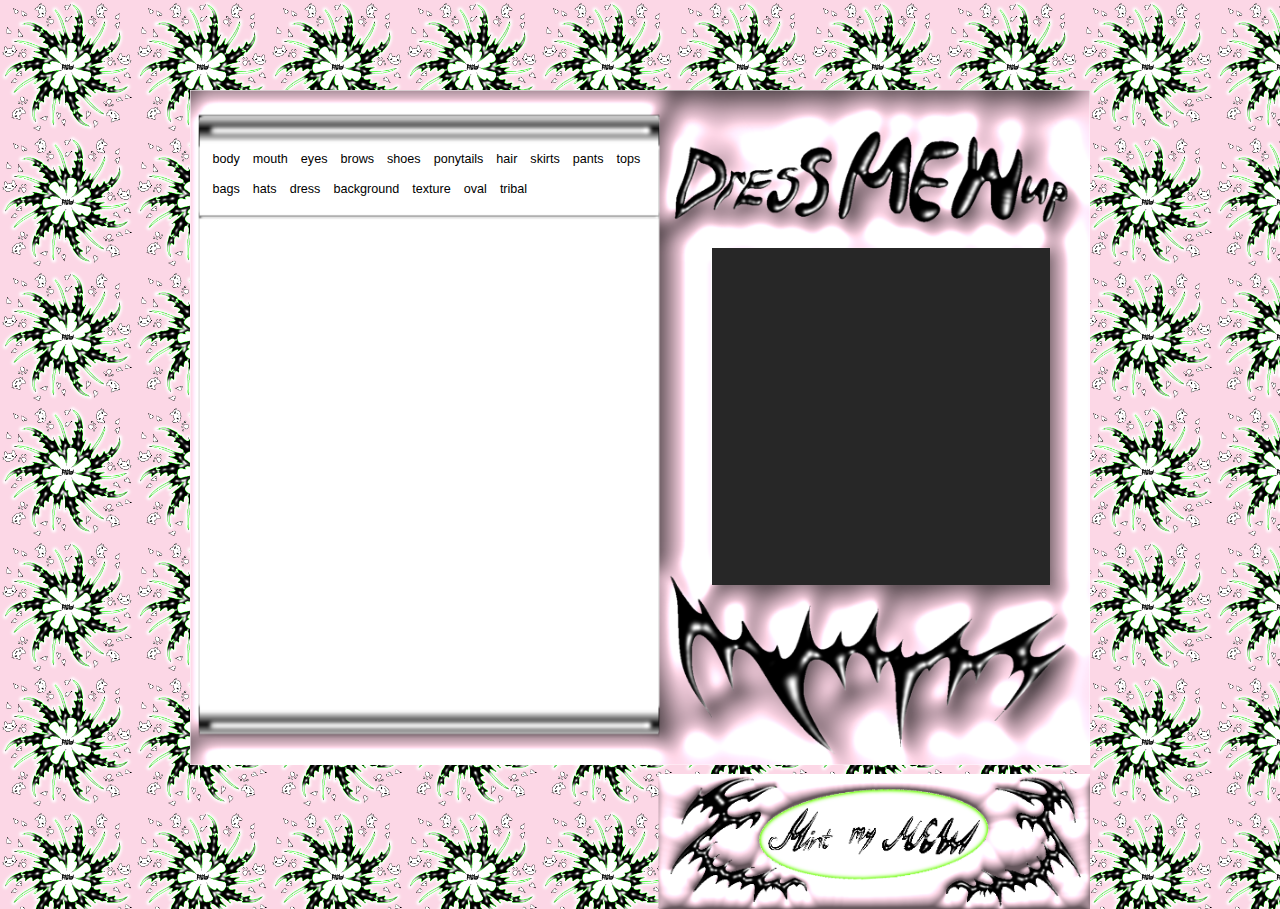
==== commit e585e016: "догрузил сумки и волосы" ====
--- a/game.html
+++ b/game.html
@@ -29,7 +29,8 @@
             <button class="btn" onclick="filterSelection('obj5')">shoes</button>
             <button class="btn" onclick="filterSelection('obj6')">ponytails</button>
             <button class="btn" onclick="filterSelection('obj7')">hair</button>
-            <button class="btn" onclick="filterSelection('obj8')">skirts and pants</button>
+            <button class="btn" onclick="filterSelection('obj8')">skirts</button>
+            <button class="btn" onclick="filterSelection('obj14')">pants</button>
             <button class="btn" onclick="filterSelection('obj9')">tops</button>
             <button class="btn" onclick="filterSelection('obj10')">bags</button>
             <button class="btn" onclick="filterSelection('obj11')">hats</button>
@@ -71,13 +72,35 @@
           </div>
           <div class="filterDiv background" onclick="pickImageWithoutStyle(15, 'background')"><img src="img/background (15).png" alt="bg15" style="width: 14vh ; height: 14vh;">
           </div>
-          <div class="filterDiv texture" onclick="pickImageWithoutStyle(1, 'texture')"><img src="img/texture (1).png" alt="txtr1" style="width: 14vh ; height: 14vh;">
-          </div>
-          <div class="filterDiv texture" onclick="pickImageWithoutStyle(2, 'texture')"><img src="img/texture (2).png" alt="txtr2" style="width: 14vh ; height: 14vh;">
-          </div>
-          <div class="filterDiv texture" onclick="pickImageWithoutStyle(3, 'texture')"><img src="img/texture (3).png" alt="txtr3" style="width: 14vh ; height: 14vh;">
-          </div>
-          <div class="filterDiv texture" onclick="pickImageWithoutStyle(4, 'texture')"><img src="img/texture (4).png" alt="txtr4" style="width: 14vh ; height: 14vh;">
+          <div class="filterDiv texture" onclick="pickImageWithoutStyle(1, 'textures')"><img src="img/textures (1).png" alt="txtr1" style="width: 14vh ; height: 14vh;">
+          </div>
+          <div class="filterDiv texture" onclick="pickImageWithoutStyle(2, 'textures')"><img src="img/textures (2).png" alt="txtr2" style="width: 14vh ; height: 14vh;">
+          </div>
+          <div class="filterDiv texture" onclick="pickImageWithoutStyle(3, 'textures')"><img src="img/textures (3).png" alt="txtr3" style="width: 14vh ; height: 14vh;">
+          </div>
+          <div class="filterDiv texture" onclick="pickImageWithoutStyle(4, 'textures')"><img src="img/textures (4).png" alt="txtr4" style="width: 14vh ; height: 14vh;">
+          </div>
+          <div class="filterDiv texture" onclick="pickImageWithoutStyle(5, 'textures')"><img src="img/textures (5).png" alt="txtr5" style="width: 14vh ; height: 14vh;">
+          </div>
+          <div class="filterDiv texture" onclick="pickImageWithoutStyle(6, 'textures')"><img src="img/textures (6).png" alt="txtr6" style="width: 14vh ; height: 14vh;">
+          </div>
+          <div class="filterDiv texture" onclick="pickImageWithoutStyle(7, 'textures')"><img src="img/textures (7).png" alt="txtr7" style="width: 14vh ; height: 14vh;">
+          </div>
+          <div class="filterDiv texture" onclick="pickImageWithoutStyle(8, 'textures')"><img src="img/textures (8).png" alt="txtr8" style="width: 14vh ; height: 14vh;">
+          </div>
+          <div class="filterDiv texture" onclick="pickImageWithoutStyle(9, 'textures')"><img src="img/textures (9).png" alt="txtr9" style="width: 14vh ; height: 14vh;">
+          </div>
+          <div class="filterDiv texture" onclick="pickImageWithoutStyle(10, 'textures')"><img src="img/textures (10).png" alt="txtr10" style="width: 14vh ; height: 14vh;">
+          </div>
+          <div class="filterDiv texture" onclick="pickImageWithoutStyle(11, 'textures')"><img src="img/textures (11).png" alt="txtr11" style="width: 14vh ; height: 14vh;">
+          </div>
+          <div class="filterDiv texture" onclick="pickImageWithoutStyle(12, 'textures')"><img src="img/textures (12).png" alt="txtr12" style="width: 14vh ; height: 14vh;">
+          </div>
+          <div class="filterDiv texture" onclick="pickImageWithoutStyle(13, 'textures')"><img src="img/textures (13).png" alt="txtr13" style="width: 14vh ; height: 14vh;">
+          </div>
+          <div class="filterDiv texture" onclick="pickImageWithoutStyle(14, 'textures')"><img src="img/textures (14).png" alt="txtr14" style="width: 14vh ; height: 14vh;">
+          </div>
+          <div class="filterDiv texture" onclick="pickImageWithoutStyle(15, 'textures')"><img src="img/textures (15).png" alt="txtr15" style="width: 14vh ; height: 14vh;">
           </div>
           <div class="filterDiv circle" onclick="pickImageWithoutStyle(1, 'circle')"><img src="img/circle (1).png" alt="crcl1" style="width: 14vh ; height: 14vh;">
           </div>
@@ -178,29 +201,374 @@
             <div class="filterDiv obj7" onclick="removeObject(7)"><alt="obj7" style="width: 17vh ; height: 17vh;">
               <div class = "filterImage"><img src="img/removeObj.jpg" alt="" style="width: 17vh ; height: 17vh;"></div>
             </div>
-            <div class="filterDiv obj7" onclick="pickObj(7,1)">
+            <div class="filterDiv obj7" onclick="pickObj(7,1,true)">
               <div class = "filterImage"><img src="img/obj7 (1).png" alt="" style="width: 17vh ; height: 17vh;position: absolute;left: -1vh;"></div>
-            </div>
-            <div class="filterDiv obj7" onclick="pickObj(7,2)">
+              <div id="styleMenu 7_1" class="dropdown-content">
+                <div class="style" onclick="pickStyledObj(7,1,1)">
+                  <div class = "filterImageLittleZoom"><img src="img/styles/obj7 (1)(1).png" alt="" style="width: 17vh ; height: 17vh;left: -1vh;"></div>
+                  </div>
+                <div class="style" onclick="pickStyledObj(7,1,2)">
+                  <div class = "filterImageLittleZoom"><img src="img/styles/obj7 (2)(1).png" alt="" style="width: 17vh ; height: 17vh;left: -1vh;"></div>
+                  </div>
+                <div class="style" onclick="pickStyledObj(7,1,3)">
+                  <div class = "filterImageLittleZoom"><img src="img/styles/obj7 (3)(1).png" alt="" style="width: 17vh ; height: 17vh;left: -1vh;"></div>
+                  </div>
+                <div class="style" onclick="pickStyledObj(7,1,4)">
+                  <div class = "filterImageLittleZoom"><img src="img/styles/obj7 (4)(1).png" alt="" style="width: 17vh ; height: 17vh;left: -1vh;"></div>
+                  </div>
+                <div class="style" onclick="pickStyledObj(7,1,5)">
+                  <div class = "filterImageLittleZoom"><img src="img/styles/obj7 (5)(1).png" alt="" style="width: 17vh ; height: 17vh;left: -1vh;"></div>
+                  </div>
+                <div class="style" onclick="pickStyledObj(7,1,6)">
+                    <div class = "filterImageLittleZoom"><img src="img/styles/obj7 (6)(1).png" alt="" style="width: 17vh ; height: 17vh;left: -1vh;"></div>
+                    </div>
+                <div class="style" onclick="pickStyledObj(7,1,7)">
+                  <div class = "filterImageLittleZoom"><img src="img/styles/obj7 (7)(1).png" alt="" style="width: 17vh ; height: 17vh;left: -1vh;"></div>
+                  </div>
+                  <div class="style" onclick="pickStyledObj(7,1,8)">
+                    <div class = "filterImageLittleZoom"><img src="img/styles/obj7 (8)(1).png" alt="" style="width: 17vh ; height: 17vh;left: -1vh;"></div>
+                    </div>
+                <div class="style" onclick="pickStyledObj(7,1,9)">
+                  <div class = "filterImageLittleZoom"><img src="img/styles/obj7 (9)(1).png" alt="" style="width: 17vh ; height: 17vh;left: -1vh;"></div>
+                  </div>
+                <div class="style" onclick="pickStyledObj(7,1,10)">
+                  <div class = "filterImageLittleZoom"><img src="img/styles/obj7 (10)(1).png" alt="" style="width: 17vh ; height: 17vh;left: -1vh;"></div>
+                  </div>
+                <div class="style" onclick="pickStyledObj(7,1,11)">
+                  <div class = "filterImageLittleZoom"><img src="img/styles/obj7 (11)(1).png" alt="" style="width: 17vh ; height: 17vh;left: -1vh;"></div>
+                  </div>
+                <div class="style" onclick="pickStyledObj(7,1,12)">
+                  <div class = "filterImageLittleZoom"><img src="img/styles/obj7 (12)(1).png" alt="" style="width: 17vh ; height: 17vh;left: -1vh;"></div>
+                  </div>
+              </div>
+            </div>
+            <div class="filterDiv obj7" onclick="pickObj(7,2,true)">
               <div class = "filterImage"><img src="img/obj7 (2).png" alt="" style="width: 17vh ; height: 17vh;position: absolute;left: -1vh;"></div>
-            </div>
-            <div class="filterDiv obj7" onclick="pickObj(7,3)">
+              <div id="styleMenu 7_2" class="dropdown-content">
+                <div class="style" onclick="pickStyledObj(7,2,1)">
+                  <div class = "filterImageLittleZoom"><img src="img/styles/obj7 (1)(2).png" alt="" style="width: 17vh ; height: 17vh;left: -1vh;"></div>
+                  </div>
+                <div class="style" onclick="pickStyledObj(7,2,2)">
+                  <div class = "filterImageLittleZoom"><img src="img/styles/obj7 (2)(2).png" alt="" style="width: 17vh ; height: 17vh;left: -1vh;"></div>
+                  </div>
+                <div class="style" onclick="pickStyledObj(7,2,3)">
+                  <div class = "filterImageLittleZoom"><img src="img/styles/obj7 (3)(2).png" alt="" style="width: 17vh ; height: 17vh;left: -1vh;"></div>
+                  </div>
+                <div class="style" onclick="pickStyledObj(7,2,4)">
+                  <div class = "filterImageLittleZoom"><img src="img/styles/obj7 (4)(2).png" alt="" style="width: 17vh ; height: 17vh;left: -1vh;"></div>
+                  </div>
+                <div class="style" onclick="pickStyledObj(7,2,5)">
+                  <div class = "filterImageLittleZoom"><img src="img/styles/obj7 (5)(2).png" alt="" style="width: 17vh ; height: 17vh;left: -1vh;"></div>
+                  </div>
+                <div class="style" onclick="pickStyledObj(7,2,6)">
+                    <div class = "filterImageLittleZoom"><img src="img/styles/obj7 (6)(2).png" alt="" style="width: 17vh ; height: 17vh;left: -1vh;"></div>
+                    </div>
+                <div class="style" onclick="pickStyledObj(7,2,7)">
+                  <div class = "filterImageLittleZoom"><img src="img/styles/obj7 (7)(2).png" alt="" style="width: 17vh ; height: 17vh;left: -1vh;"></div>
+                  </div>
+                  <div class="style" onclick="pickStyledObj(7,2,8)">
+                    <div class = "filterImageLittleZoom"><img src="img/styles/obj7 (8)(2).png" alt="" style="width: 17vh ; height: 17vh;left: -1vh;"></div>
+                    </div>
+                <div class="style" onclick="pickStyledObj(7,2,9)">
+                  <div class = "filterImageLittleZoom"><img src="img/styles/obj7 (9)(2).png" alt="" style="width: 17vh ; height: 17vh;left: -1vh;"></div>
+                  </div>
+                <div class="style" onclick="pickStyledObj(7,2,10)">
+                  <div class = "filterImageLittleZoom"><img src="img/styles/obj7 (10)(2).png" alt="" style="width: 17vh ; height: 17vh;left: -1vh;"></div>
+                  </div>
+                <div class="style" onclick="pickStyledObj(7,2,11)">
+                  <div class = "filterImageLittleZoom"><img src="img/styles/obj7 (11)(2).png" alt="" style="width: 17vh ; height: 17vh;left: -1vh;"></div>
+                  </div>
+                <div class="style" onclick="pickStyledObj(7,2,12)">
+                  <div class = "filterImageLittleZoom"><img src="img/styles/obj7 (12)(2).png" alt="" style="width: 17vh ; height: 17vh;left: -1vh;"></div>
+                  </div>
+              </div>
+            </div>
+            <div class="filterDiv obj7" onclick="pickObj(7,3,true)">
               <div class = "filterImage"><img src="img/obj7 (3).png" alt="" style="width: 17vh ; height: 17vh;position: absolute;left: -1vh;"></div>
-            </div>
-            <div class="filterDiv obj7" onclick="pickObj(7,4)">
+              <div id="styleMenu 7_3" class="dropdown-content">
+                <div class="style" onclick="pickStyledObj(7,3,1)">
+                  <div class = "filterImageLittleZoom"><img src="img/styles/obj7 (1)(3).png" alt="" style="width: 17vh ; height: 17vh;left: -1vh;"></div>
+                  </div>
+                <div class="style" onclick="pickStyledObj(7,3,2)">
+                  <div class = "filterImageLittleZoom"><img src="img/styles/obj7 (2)(3).png" alt="" style="width: 17vh ; height: 17vh;left: -1vh;"></div>
+                  </div>
+                <div class="style" onclick="pickStyledObj(7,3,3)">
+                  <div class = "filterImageLittleZoom"><img src="img/styles/obj7 (3)(3).png" alt="" style="width: 17vh ; height: 17vh;left: -1vh;"></div>
+                  </div>
+                <div class="style" onclick="pickStyledObj(7,3,4)">
+                  <div class = "filterImageLittleZoom"><img src="img/styles/obj7 (4)(3).png" alt="" style="width: 17vh ; height: 17vh;left: -1vh;"></div>
+                  </div>
+                <div class="style" onclick="pickStyledObj(7,3,5)">
+                  <div class = "filterImageLittleZoom"><img src="img/styles/obj7 (5)(3).png" alt="" style="width: 17vh ; height: 17vh;left: -1vh;"></div>
+                  </div>
+                <div class="style" onclick="pickStyledObj(7,3,6)">
+                    <div class = "filterImageLittleZoom"><img src="img/styles/obj7 (6)(3).png" alt="" style="width: 17vh ; height: 17vh;left: -1vh;"></div>
+                    </div>
+                <div class="style" onclick="pickStyledObj(7,3,7)">
+                  <div class = "filterImageLittleZoom"><img src="img/styles/obj7 (7)(3).png" alt="" style="width: 17vh ; height: 17vh;left: -1vh;"></div>
+                  </div>
+                  <div class="style" onclick="pickStyledObj(7,3,8)">
+                    <div class = "filterImageLittleZoom"><img src="img/styles/obj7 (8)(3).png" alt="" style="width: 17vh ; height: 17vh;left: -1vh;"></div>
+                    </div>
+                <div class="style" onclick="pickStyledObj(7,3,9)">
+                  <div class = "filterImageLittleZoom"><img src="img/styles/obj7 (9)(3).png" alt="" style="width: 17vh ; height: 17vh;left: -1vh;"></div>
+                  </div>
+                <div class="style" onclick="pickStyledObj(7,3,10)">
+                  <div class = "filterImageLittleZoom"><img src="img/styles/obj7 (10)(3).png" alt="" style="width: 17vh ; height: 17vh;left: -1vh;"></div>
+                  </div>
+                <div class="style" onclick="pickStyledObj(7,3,11)">
+                  <div class = "filterImageLittleZoom"><img src="img/styles/obj7 (11)(3).png" alt="" style="width: 17vh ; height: 17vh;left: -1vh;"></div>
+                  </div>
+                <div class="style" onclick="pickStyledObj(7,3,12)">
+                  <div class = "filterImageLittleZoom"><img src="img/styles/obj7 (12)(3).png" alt="" style="width: 17vh ; height: 17vh;left: -1vh;"></div>
+                  </div>
+              </div>
+            </div>
+            <div class="filterDiv obj7" onclick="pickObj(7,4,true)">
               <div class = "filterImage"><img src="img/obj7 (4).png" alt="" style="width: 17vh ; height: 17vh;position: absolute;left: -1vh;"></div>
-            </div>
-            <div class="filterDiv obj7" onclick="pickObj(7,5)">
+              <div id="styleMenu 7_4" class="dropdown-content">
+                <div class="style" onclick="pickStyledObj(7,4,1)">
+                  <div class = "filterImageLittleZoom"><img src="img/styles/obj7 (1)(4).png" alt="" style="width: 17vh ; height: 17vh;left: -1vh;"></div>
+                  </div>
+                <div class="style" onclick="pickStyledObj(7,4,2)">
+                  <div class = "filterImageLittleZoom"><img src="img/styles/obj7 (2)(4).png" alt="" style="width: 17vh ; height: 17vh;left: -1vh;"></div>
+                  </div>
+                <div class="style" onclick="pickStyledObj(7,4,3)">
+                  <div class = "filterImageLittleZoom"><img src="img/styles/obj7 (3)(4).png" alt="" style="width: 17vh ; height: 17vh;left: -1vh;"></div>
+                  </div>
+                <div class="style" onclick="pickStyledObj(7,4,4)">
+                  <div class = "filterImageLittleZoom"><img src="img/styles/obj7 (4)(4).png" alt="" style="width: 17vh ; height: 17vh;left: -1vh;"></div>
+                  </div>
+                <div class="style" onclick="pickStyledObj(7,4,5)">
+                  <div class = "filterImageLittleZoom"><img src="img/styles/obj7 (5)(4).png" alt="" style="width: 17vh ; height: 17vh;left: -1vh;"></div>
+                  </div>
+                <div class="style" onclick="pickStyledObj(7,4,6)">
+                    <div class = "filterImageLittleZoom"><img src="img/styles/obj7 (6)(4).png" alt="" style="width: 17vh ; height: 17vh;left: -1vh;"></div>
+                    </div>
+                <div class="style" onclick="pickStyledObj(7,4,7)">
+                  <div class = "filterImageLittleZoom"><img src="img/styles/obj7 (7)(4).png" alt="" style="width: 17vh ; height: 17vh;left: -1vh;"></div>
+                  </div>
+                  <div class="style" onclick="pickStyledObj(7,4,8)">
+                    <div class = "filterImageLittleZoom"><img src="img/styles/obj7 (8)(4).png" alt="" style="width: 17vh ; height: 17vh;left: -1vh;"></div>
+                    </div>
+                <div class="style" onclick="pickStyledObj(7,4,9)">
+                  <div class = "filterImageLittleZoom"><img src="img/styles/obj7 (9)(4).png" alt="" style="width: 17vh ; height: 17vh;left: -1vh;"></div>
+                  </div>
+                <div class="style" onclick="pickStyledObj(7,4,10)">
+                  <div class = "filterImageLittleZoom"><img src="img/styles/obj7 (10)(4).png" alt="" style="width: 17vh ; height: 17vh;left: -1vh;"></div>
+                  </div>
+                <div class="style" onclick="pickStyledObj(7,4,11)">
+                  <div class = "filterImageLittleZoom"><img src="img/styles/obj7 (11)(4).png" alt="" style="width: 17vh ; height: 17vh;left: -1vh;"></div>
+                  </div>
+                <div class="style" onclick="pickStyledObj(7,4,12)">
+                  <div class = "filterImageLittleZoom"><img src="img/styles/obj7 (12)(4).png" alt="" style="width: 17vh ; height: 17vh;left: -1vh;"></div>
+                  </div>
+              </div>
+            </div>
+            <div class="filterDiv obj7" onclick="pickObj(7,5,true)">
               <div class = "filterImage"><img src="img/obj7 (5).png" alt="" style="width: 17vh ; height: 17vh;position: absolute;left: -1vh;"></div>
-            </div>
-            <div class="filterDiv obj7" onclick="pickObj(7,6)">
+              <div id="styleMenu 7_5" class="dropdown-content">
+                <div class="style" onclick="pickStyledObj(7,5,1)">
+                  <div class = "filterImageLittleZoom"><img src="img/styles/obj7 (1)(5).png" alt="" style="width: 17vh ; height: 17vh;left: -1vh;"></div>
+                  </div>
+                <div class="style" onclick="pickStyledObj(7,5,2)">
+                  <div class = "filterImageLittleZoom"><img src="img/styles/obj7 (2)(5).png" alt="" style="width: 17vh ; height: 17vh;left: -1vh;"></div>
+                  </div>
+                <div class="style" onclick="pickStyledObj(7,5,3)">
+                  <div class = "filterImageLittleZoom"><img src="img/styles/obj7 (3)(5).png" alt="" style="width: 17vh ; height: 17vh;left: -1vh;"></div>
+                  </div>
+                <div class="style" onclick="pickStyledObj(7,5,4)">
+                  <div class = "filterImageLittleZoom"><img src="img/styles/obj7 (4)(5).png" alt="" style="width: 17vh ; height: 17vh;left: -1vh;"></div>
+                  </div>
+                <div class="style" onclick="pickStyledObj(7,5,5)">
+                  <div class = "filterImageLittleZoom"><img src="img/styles/obj7 (5)(5).png" alt="" style="width: 17vh ; height: 17vh;left: -1vh;"></div>
+                  </div>
+                <div class="style" onclick="pickStyledObj(7,5,6)">
+                    <div class = "filterImageLittleZoom"><img src="img/styles/obj7 (6)(5).png" alt="" style="width: 17vh ; height: 17vh;left: -1vh;"></div>
+                    </div>
+                <div class="style" onclick="pickStyledObj(7,5,7)">
+                  <div class = "filterImageLittleZoom"><img src="img/styles/obj7 (7)(5).png" alt="" style="width: 17vh ; height: 17vh;left: -1vh;"></div>
+                  </div>
+                  <div class="style" onclick="pickStyledObj(7,5,8)">
+                    <div class = "filterImageLittleZoom"><img src="img/styles/obj7 (8)(5).png" alt="" style="width: 17vh ; height: 17vh;left: -1vh;"></div>
+                    </div>
+                <div class="style" onclick="pickStyledObj(7,5,9)">
+                  <div class = "filterImageLittleZoom"><img src="img/styles/obj7 (9)(5).png" alt="" style="width: 17vh ; height: 17vh;left: -1vh;"></div>
+                  </div>
+                <div class="style" onclick="pickStyledObj(7,5,10)">
+                  <div class = "filterImageLittleZoom"><img src="img/styles/obj7 (10)(5).png" alt="" style="width: 17vh ; height: 17vh;left: -1vh;"></div>
+                  </div>
+                <div class="style" onclick="pickStyledObj(7,5,11)">
+                  <div class = "filterImageLittleZoom"><img src="img/styles/obj7 (11)(5).png" alt="" style="width: 17vh ; height: 17vh;left: -1vh;"></div>
+                  </div>
+                <div class="style" onclick="pickStyledObj(7,5,12)">
+                  <div class = "filterImageLittleZoom"><img src="img/styles/obj7 (12)(5).png" alt="" style="width: 17vh ; height: 17vh;left: -1vh;"></div>
+                  </div>
+              </div>
+            </div>
+            <div class="filterDiv obj7" onclick="pickObj(7,6,true)">
               <div class = "filterImage"><img src="img/obj7 (6).png" alt="" style="width: 17vh ; height: 17vh;position: absolute;left: -1vh;"></div>
-            </div>
-            <div class="filterDiv obj7" onclick="pickObj(7,7)">
+              <div id="styleMenu 7_6" class="dropdown-content">
+                <div class="style" onclick="pickStyledObj(7,6,1)">
+                  <div class = "filterImageLittleZoom"><img src="img/styles/obj7 (1)(6).png" alt="" style="width: 17vh ; height: 17vh;left: -1vh;"></div>
+                  </div>
+                <div class="style" onclick="pickStyledObj(7,6,2)">
+                  <div class = "filterImageLittleZoom"><img src="img/styles/obj7 (2)(6).png" alt="" style="width: 17vh ; height: 17vh;left: -1vh;"></div>
+                  </div>
+                <div class="style" onclick="pickStyledObj(7,6,3)">
+                  <div class = "filterImageLittleZoom"><img src="img/styles/obj7 (3)(6).png" alt="" style="width: 17vh ; height: 17vh;left: -1vh;"></div>
+                  </div>
+                <div class="style" onclick="pickStyledObj(7,6,4)">
+                  <div class = "filterImageLittleZoom"><img src="img/styles/obj7 (4)(6).png" alt="" style="width: 17vh ; height: 17vh;left: -1vh;"></div>
+                  </div>
+                <div class="style" onclick="pickStyledObj(7,6,5)">
+                  <div class = "filterImageLittleZoom"><img src="img/styles/obj7 (5)(6).png" alt="" style="width: 17vh ; height: 17vh;left: -1vh;"></div>
+                  </div>
+                <div class="style" onclick="pickStyledObj(7,6,6)">
+                    <div class = "filterImageLittleZoom"><img src="img/styles/obj7 (6)(6).png" alt="" style="width: 17vh ; height: 17vh;left: -1vh;"></div>
+                    </div>
+                <div class="style" onclick="pickStyledObj(7,6,7)">
+                  <div class = "filterImageLittleZoom"><img src="img/styles/obj7 (7)(6).png" alt="" style="width: 17vh ; height: 17vh;left: -1vh;"></div>
+                  </div>
+                  <div class="style" onclick="pickStyledObj(7,6,8)">
+                    <div class = "filterImageLittleZoom"><img src="img/styles/obj7 (8)(6).png" alt="" style="width: 17vh ; height: 17vh;left: -1vh;"></div>
+                    </div>
+                <div class="style" onclick="pickStyledObj(7,6,9)">
+                  <div class = "filterImageLittleZoom"><img src="img/styles/obj7 (9)(6).png" alt="" style="width: 17vh ; height: 17vh;left: -1vh;"></div>
+                  </div>
+                <div class="style" onclick="pickStyledObj(7,6,10)">
+                  <div class = "filterImageLittleZoom"><img src="img/styles/obj7 (10)(6).png" alt="" style="width: 17vh ; height: 17vh;left: -1vh;"></div>
+                  </div>
+                <div class="style" onclick="pickStyledObj(7,6,11)">
+                  <div class = "filterImageLittleZoom"><img src="img/styles/obj7 (11)(6).png" alt="" style="width: 17vh ; height: 17vh;left: -1vh;"></div>
+                  </div>
+                <div class="style" onclick="pickStyledObj(7,6,12)">
+                  <div class = "filterImageLittleZoom"><img src="img/styles/obj7 (12)(6).png" alt="" style="width: 17vh ; height: 17vh;left: -1vh;"></div>
+                  </div>
+              </div>
+            </div>
+            <div class="filterDiv obj7" onclick="pickObj(7,7,true)">
               <div class = "filterImage"><img src="img/obj7 (7).png" alt="" style="width: 17vh ; height: 17vh;position: absolute;left: -1vh;"></div>
-            </div>
-            <div class="filterDiv obj7" onclick="pickObj(7,8)">
+              <div id="styleMenu 7_7" class="dropdown-content">
+                <div class="style" onclick="pickStyledObj(7,7,1)">
+                  <div class = "filterImageLittleZoom"><img src="img/styles/obj7 (1)(7).png" alt="" style="width: 17vh ; height: 17vh;left: -1vh;"></div>
+                  </div>
+                <div class="style" onclick="pickStyledObj(7,7,2)">
+                  <div class = "filterImageLittleZoom"><img src="img/styles/obj7 (2)(7).png" alt="" style="width: 17vh ; height: 17vh;left: -1vh;"></div>
+                  </div>
+                <div class="style" onclick="pickStyledObj(7,7,3)">
+                  <div class = "filterImageLittleZoom"><img src="img/styles/obj7 (3)(7).png" alt="" style="width: 17vh ; height: 17vh;left: -1vh;"></div>
+                  </div>
+                <div class="style" onclick="pickStyledObj(7,7,4)">
+                  <div class = "filterImageLittleZoom"><img src="img/styles/obj7 (4)(7).png" alt="" style="width: 17vh ; height: 17vh;left: -1vh;"></div>
+                  </div>
+                <div class="style" onclick="pickStyledObj(7,7,5)">
+                  <div class = "filterImageLittleZoom"><img src="img/styles/obj7 (5)(7).png" alt="" style="width: 17vh ; height: 17vh;left: -1vh;"></div>
+                  </div>
+                <div class="style" onclick="pickStyledObj(7,7,6)">
+                    <div class = "filterImageLittleZoom"><img src="img/styles/obj7 (6)(7).png" alt="" style="width: 17vh ; height: 17vh;left: -1vh;"></div>
+                    </div>
+                <div class="style" onclick="pickStyledObj(7,7,7)">
+                  <div class = "filterImageLittleZoom"><img src="img/styles/obj7 (7)(7).png" alt="" style="width: 17vh ; height: 17vh;left: -1vh;"></div>
+                  </div>
+                  <div class="style" onclick="pickStyledObj(7,7,8)">
+                    <div class = "filterImageLittleZoom"><img src="img/styles/obj7 (8)(7).png" alt="" style="width: 17vh ; height: 17vh;left: -1vh;"></div>
+                    </div>
+                <div class="style" onclick="pickStyledObj(7,7,9)">
+                  <div class = "filterImageLittleZoom"><img src="img/styles/obj7 (9)(7).png" alt="" style="width: 17vh ; height: 17vh;left: -1vh;"></div>
+                  </div>
+                <div class="style" onclick="pickStyledObj(7,7,10)">
+                  <div class = "filterImageLittleZoom"><img src="img/styles/obj7 (10)(7).png" alt="" style="width: 17vh ; height: 17vh;left: -1vh;"></div>
+                  </div>
+                <div class="style" onclick="pickStyledObj(7,7,11)">
+                  <div class = "filterImageLittleZoom"><img src="img/styles/obj7 (11)(7).png" alt="" style="width: 17vh ; height: 17vh;left: -1vh;"></div>
+                  </div>
+                <div class="style" onclick="pickStyledObj(7,7,12)">
+                  <div class = "filterImageLittleZoom"><img src="img/styles/obj7 (12)(7).png" alt="" style="width: 17vh ; height: 17vh;left: -1vh;"></div>
+                  </div>
+              </div>
+            </div>
+            <div class="filterDiv obj7" onclick="pickObj(7,8,true)">
               <div class = "filterImage"><img src="img/obj7 (8).png" alt="" style="width: 17vh ; height: 17vh;position: absolute;left: -1vh;"></div>
+              <div id="styleMenu 7_8" class="dropdown-content">
+                <div class="style" onclick="pickStyledObj(7,8,1)">
+                  <div class = "filterImageLittleZoom"><img src="img/styles/obj7 (1)(8).png" alt="" style="width: 17vh ; height: 17vh;left: -1vh;"></div>
+                  </div>
+                <div class="style" onclick="pickStyledObj(7,8,2)">
+                  <div class = "filterImageLittleZoom"><img src="img/styles/obj7 (2)(8).png" alt="" style="width: 17vh ; height: 17vh;left: -1vh;"></div>
+                  </div>
+                <div class="style" onclick="pickStyledObj(7,8,3)">
+                  <div class = "filterImageLittleZoom"><img src="img/styles/obj7 (3)(8).png" alt="" style="width: 17vh ; height: 17vh;left: -1vh;"></div>
+                  </div>
+                <div class="style" onclick="pickStyledObj(7,8,4)">
+                  <div class = "filterImageLittleZoom"><img src="img/styles/obj7 (4)(8).png" alt="" style="width: 17vh ; height: 17vh;left: -1vh;"></div>
+                  </div>
+                <div class="style" onclick="pickStyledObj(7,8,5)">
+                  <div class = "filterImageLittleZoom"><img src="img/styles/obj7 (5)(8).png" alt="" style="width: 17vh ; height: 17vh;left: -1vh;"></div>
+                  </div>
+                <div class="style" onclick="pickStyledObj(7,8,6)">
+                    <div class = "filterImageLittleZoom"><img src="img/styles/obj7 (6)(8).png" alt="" style="width: 17vh ; height: 17vh;left: -1vh;"></div>
+                    </div>
+                <div class="style" onclick="pickStyledObj(7,8,7)">
+                  <div class = "filterImageLittleZoom"><img src="img/styles/obj7 (7)(8).png" alt="" style="width: 17vh ; height: 17vh;left: -1vh;"></div>
+                  </div>
+                  <div class="style" onclick="pickStyledObj(7,8,8)">
+                    <div class = "filterImageLittleZoom"><img src="img/styles/obj7 (8)(8).png" alt="" style="width: 17vh ; height: 17vh;left: -1vh;"></div>
+                    </div>
+                <div class="style" onclick="pickStyledObj(7,8,9)">
+                  <div class = "filterImageLittleZoom"><img src="img/styles/obj7 (9)(8).png" alt="" style="width: 17vh ; height: 17vh;left: -1vh;"></div>
+                  </div>
+                <div class="style" onclick="pickStyledObj(7,8,10)">
+                  <div class = "filterImageLittleZoom"><img src="img/styles/obj7 (10)(8).png" alt="" style="width: 17vh ; height: 17vh;left: -1vh;"></div>
+                  </div>
+                <div class="style" onclick="pickStyledObj(7,8,11)">
+                  <div class = "filterImageLittleZoom"><img src="img/styles/obj7 (11)(8).png" alt="" style="width: 17vh ; height: 17vh;left: -1vh;"></div>
+                  </div>
+                <div class="style" onclick="pickStyledObj(7,8,12)">
+                  <div class = "filterImageLittleZoom"><img src="img/styles/obj7 (12)(8).png" alt="" style="width: 17vh ; height: 17vh;left: -1vh;"></div>
+                  </div>
+              </div>
+            </div>
+            <div class="filterDiv obj7" onclick="pickObj(7,9)">
+              <div class = "filterImage"><img src="img/obj7 (9).png" alt="" style="width: 17vh ; height: 17vh;position: absolute;left: -1vh;"></div>
+              <div id="styleMenu 7_9" class="dropdown-content">
+                <div class="style" onclick="pickStyledObj(7,9,1)">
+                  <div class = "filterImageLittleZoom"><img src="img/styles/obj7 (1)(9).png" alt="" style="width: 17vh ; height: 17vh;left: -1vh;"></div>
+                  </div>
+                <div class="style" onclick="pickStyledObj(7,9,2)">
+                  <div class = "filterImageLittleZoom"><img src="img/styles/obj7 (2)(9).png" alt="" style="width: 17vh ; height: 17vh;left: -1vh;"></div>
+                  </div>
+                <div class="style" onclick="pickStyledObj(7,9,3)">
+                  <div class = "filterImageLittleZoom"><img src="img/styles/obj7 (3)(9).png" alt="" style="width: 17vh ; height: 17vh;left: -1vh;"></div>
+                  </div>
+                <div class="style" onclick="pickStyledObj(7,9,4)">
+                  <div class = "filterImageLittleZoom"><img src="img/styles/obj7 (4)(9).png" alt="" style="width: 17vh ; height: 17vh;left: -1vh;"></div>
+                  </div>
+                <div class="style" onclick="pickStyledObj(7,9,5)">
+                  <div class = "filterImageLittleZoom"><img src="img/styles/obj7 (5)(9).png" alt="" style="width: 17vh ; height: 17vh;left: -1vh;"></div>
+                  </div>
+                <div class="style" onclick="pickStyledObj(7,9,6)">
+                    <div class = "filterImageLittleZoom"><img src="img/styles/obj7 (6)(9).png" alt="" style="width: 17vh ; height: 17vh;left: -1vh;"></div>
+                    </div>
+                <div class="style" onclick="pickStyledObj(7,9,7)">
+                  <div class = "filterImageLittleZoom"><img src="img/styles/obj7 (7)(9).png" alt="" style="width: 17vh ; height: 17vh;left: -1vh;"></div>
+                  </div>
+                  <div class="style" onclick="pickStyledObj(7,9,8)">
+                    <div class = "filterImageLittleZoom"><img src="img/styles/obj7 (8)(9).png" alt="" style="width: 17vh ; height: 17vh;left: -1vh;"></div>
+                    </div>
+                <div class="style" onclick="pickStyledObj(7,9,9)">
+                  <div class = "filterImageLittleZoom"><img src="img/styles/obj7 (9)(9).png" alt="" style="width: 17vh ; height: 17vh;left: -1vh;"></div>
+                  </div>
+                <div class="style" onclick="pickStyledObj(7,9,10)">
+                  <div class = "filterImageLittleZoom"><img src="img/styles/obj7 (10)(9).png" alt="" style="width: 17vh ; height: 17vh;left: -1vh;"></div>
+                  </div>
+                <div class="style" onclick="pickStyledObj(7,9,11)">
+                  <div class = "filterImageLittleZoom"><img src="img/styles/obj7 (11)(9).png" alt="" style="width: 17vh ; height: 17vh;left: -1vh;"></div>
+                  </div>
+                <div class="style" onclick="pickStyledObj(7,9,12)">
+                  <div class = "filterImageLittleZoom"><img src="img/styles/obj7 (12)(9).png" alt="" style="width: 17vh ; height: 17vh;left: -1vh;"></div>
+                  </div>
+              </div>
             </div>
             <div class="filterDiv obj8" onclick="removeObject(8)"><alt="obj8" style="width: 17vh ; height: 17vh;">
               <div class = "filterImage"><img src="img/removeObj.jpg" alt="" style="width: 17vh ; height: 17vh;"></div>
@@ -280,23 +648,123 @@
             <div class="filterDiv obj10" onclick="removeObject(10)"><alt="obj10" style="width: 17vh ; height: 17vh;">
               <div class = "filterImage"><img src="img/removeObj.jpg" alt="" style="width: 17vh ; height: 17vh;top: -4vh;"></div>
             </div>
-            <div class="filterDiv obj10" onclick="pickObj(10,1)">
+            <div class="filterDiv obj10" onclick="pickObj(10,1,true)">
               <div class = "filterImage"><img src="img/obj10 (1).png" alt="" style="width: 23vh;height: 23vh;top: -8vh;position: absolute;left: -6vh;"></div>
-            </div>
+              <div id="styleMenu 10_1" class="dropdown-content">
+                <div class="style" onclick="pickStyledObj(10,1,1)">
+                  <div class = "filterImageLittleZoom"><img src="img/styles/obj10 (1)(1).png" alt="" style="width: 23vh;height: 23vh;top: -8vh;position: absolute;left: -6vh;"></div>
+                  </div>
+                <div class="style" onclick="pickStyledObj(10,1,2)">
+                  <div class = "filterImageLittleZoom"><img src="img/styles/obj10 (2)(1).png" alt="" style="width: 23vh;height: 23vh;top: -8vh;position: absolute;left: -6vh;"></div>
+                  </div>
+                <div class="style" onclick="pickStyledObj(10,1,3)">
+                  <div class = "filterImageLittleZoom"><img src="img/styles/obj10 (3)(1).png" alt="" style="width: 23vh;height: 23vh;top: -8vh;position: absolute;left: -6vh;"></div>
+                  </div>
+                <div class="style" onclick="pickStyledObj(10,1,4)">
+                  <div class = "filterImageLittleZoom"><img src="img/styles/obj10 (4)(1).png" alt="" style="width: 23vh;height: 23vh;top: -8vh;position: absolute;left: -6vh;"></div>
+                  </div>
+                <div class="style" onclick="pickStyledObj(10,1,5)">
+                  <div class = "filterImageLittleZoom"><img src="img/styles/obj10 (5)(1).png" alt="" style="width: 23vh;height: 23vh;top: -8vh;position: absolute;left: -6vh;"></div>
+                  </div>
+                <div class="style" onclick="pickStyledObj(10,1,6)">
+                  <div class = "filterImageLittleZoom"><img src="img/styles/obj10 (6)(1).png" alt="" style="width: 23vh;height: 23vh;top: -8vh;position: absolute;left: -6vh;"></div>
+                  </div>
+            </div>
+          </div>
             <div class="filterDiv obj10" onclick="pickObj(10,2)">
               <div class = "filterImage"><img src="img/obj10 (2).png" alt="" style="width: 23vh;height: 23vh;top: -8vh;position: absolute;left: -6vh;"></div>
             </div>
-            <div class="filterDiv obj10" onclick="pickObj(10,3)">
+            <div class="filterDiv obj10" onclick="pickObj(10,3,true)">
               <div class = "filterImage"><img src="img/obj10 (3).png" alt="" style="width: 23vh;height: 23vh;top: -8vh;position: absolute;left: -6vh;"></div>
-            </div>
-            <div class="filterDiv obj10" onclick="pickObj(10,4)">
+              <div id="styleMenu 10_3" class="dropdown-content">
+                <div class="style" onclick="pickStyledObj(10,3,1)">
+                  <div class = "filterImageLittleZoom"><img src="img/styles/obj10 (1)(3).png" alt="" style="width: 23vh;height: 23vh;top: -8vh;position: absolute;left: -6vh;"></div>
+                  </div>
+                <div class="style" onclick="pickStyledObj(10,3,2)">
+                  <div class = "filterImageLittleZoom"><img src="img/styles/obj10 (2)(3).png" alt="" style="width: 23vh;height: 23vh;top: -8vh;position: absolute;left: -6vh;"></div>
+                  </div>
+                <div class="style" onclick="pickStyledObj(10,3,3)">
+                  <div class = "filterImageLittleZoom"><img src="img/styles/obj10 (3)(3).png" alt="" style="width: 23vh;height: 23vh;top: -8vh;position: absolute;left: -6vh;"></div>
+                  </div>
+                <div class="style" onclick="pickStyledObj(10,3,4)">
+                  <div class = "filterImageLittleZoom"><img src="img/styles/obj10 (4)(3).png" alt="" style="width: 23vh;height: 23vh;top: -8vh;position: absolute;left: -6vh;"></div>
+                  </div>
+                <div class="style" onclick="pickStyledObj(10,3,5)">
+                  <div class = "filterImageLittleZoom"><img src="img/styles/obj10 (5)(3).png" alt="" style="width: 23vh;height: 23vh;top: -8vh;position: absolute;left: -6vh;"></div>
+                  </div>
+                <div class="style" onclick="pickStyledObj(10,3,6)">
+                  <div class = "filterImageLittleZoom"><img src="img/styles/obj10 (6)(3).png" alt="" style="width: 23vh;height: 23vh;top: -8vh;position: absolute;left: -6vh;"></div>
+                  </div>
+            </div>
+          </div>
+            <div class="filterDiv obj10" onclick="pickObj(10,4,true)">
               <div class = "filterImage"><img src="img/obj10 (4).png" alt="" style="width: 23vh;height: 23vh;top: -8vh;position: absolute;left: -6vh;"></div>
-            </div>
-            <div class="filterDiv obj10" onclick="pickObj(10,5)">
+              <div id="styleMenu 10_4" class="dropdown-content">
+                <div class="style" onclick="pickStyledObj(10,4,1)">
+                  <div class = "filterImageLittleZoom"><img src="img/styles/obj10 (1)(4).png" alt="" style="width: 23vh;height: 23vh;top: -8vh;position: absolute;left: -6vh;"></div>
+                  </div>
+                <div class="style" onclick="pickStyledObj(10,4,2)">
+                  <div class = "filterImageLittleZoom"><img src="img/styles/obj10 (2)(4).png" alt="" style="width: 23vh;height: 23vh;top: -8vh;position: absolute;left: -6vh;"></div>
+                  </div>
+                <div class="style" onclick="pickStyledObj(10,4,3)">
+                  <div class = "filterImageLittleZoom"><img src="img/styles/obj10 (3)(4).png" alt="" style="width: 23vh;height: 23vh;top: -8vh;position: absolute;left: -6vh;"></div>
+                  </div>
+                <div class="style" onclick="pickStyledObj(10,4,4)">
+                  <div class = "filterImageLittleZoom"><img src="img/styles/obj10 (4)(4).png" alt="" style="width: 23vh;height: 23vh;top: -8vh;position: absolute;left: -6vh;"></div>
+                  </div>
+                <div class="style" onclick="pickStyledObj(10,4,5)">
+                  <div class = "filterImageLittleZoom"><img src="img/styles/obj10 (5)(4).png" alt="" style="width: 23vh;height: 23vh;top: -8vh;position: absolute;left: -6vh;"></div>
+                  </div>
+                <div class="style" onclick="pickStyledObj(10,4,6)">
+                  <div class = "filterImageLittleZoom"><img src="img/styles/obj10 (6)(4).png" alt="" style="width: 23vh;height: 23vh;top: -8vh;position: absolute;left: -6vh;"></div>
+                  </div>
+            </div>
+          </div>
+            <div class="filterDiv obj10" onclick="pickObj(10,5,true)">
               <div class = "filterImage"><img src="img/obj10 (5).png" alt="" style="width: 23vh;height: 23vh;top: -8vh;position: absolute;left: -6vh;"></div>
-            </div>
+              <div id="styleMenu 10_5" class="dropdown-content">
+                <div class="style" onclick="pickStyledObj(10,5,1)">
+                  <div class = "filterImageLittleZoom"><img src="img/styles/obj10 (1)(5).png" alt="" style="width: 23vh;height: 23vh;top: -8vh;position: absolute;left: -6vh;"></div>
+                  </div>
+                <div class="style" onclick="pickStyledObj(10,5,2)">
+                  <div class = "filterImageLittleZoom"><img src="img/styles/obj10 (2)(5).png" alt="" style="width: 23vh;height: 23vh;top: -8vh;position: absolute;left: -6vh;"></div>
+                  </div>
+                <div class="style" onclick="pickStyledObj(10,5,3)">
+                  <div class = "filterImageLittleZoom"><img src="img/styles/obj10 (3)(5).png" alt="" style="width: 23vh;height: 23vh;top: -8vh;position: absolute;left: -6vh;"></div>
+                  </div>
+                <div class="style" onclick="pickStyledObj(10,5,4)">
+                  <div class = "filterImageLittleZoom"><img src="img/styles/obj10 (4)(5).png" alt="" style="width: 23vh;height: 23vh;top: -8vh;position: absolute;left: -6vh;"></div>
+                  </div>
+                <div class="style" onclick="pickStyledObj(10,5,5)">
+                  <div class = "filterImageLittleZoom"><img src="img/styles/obj10 (5)(5).png" alt="" style="width: 23vh;height: 23vh;top: -8vh;position: absolute;left: -6vh;"></div>
+                  </div>
+                <div class="style" onclick="pickStyledObj(10,5,6)">
+                  <div class = "filterImageLittleZoom"><img src="img/styles/obj10 (6)(5).png" alt="" style="width: 23vh;height: 23vh;top: -8vh;position: absolute;left: -6vh;"></div>
+                  </div>
+            </div>
+          </div>
             <div class="filterDiv obj10" onclick="pickObj(10,6)">
               <div class = "filterImage"><img src="img/obj10 (6).png" alt="" style="width: 23vh;height: 23vh;top: -8vh;position: absolute;left: -6vh;"></div>
+              <div id="styleMenu 10_6" class="dropdown-content">
+                <div class="style" onclick="pickStyledObj(10,6,1)">
+                  <div class = "filterImageLittleZoom"><img src="img/styles/obj10 (1)(6).png" alt="" style="width: 23vh;height: 23vh;top: -8vh;position: absolute;left: -6vh;"></div>
+                  </div>
+                <div class="style" onclick="pickStyledObj(10,6,2)">
+                  <div class = "filterImageLittleZoom"><img src="img/styles/obj10 (2)(6).png" alt="" style="width: 23vh;height: 23vh;top: -8vh;position: absolute;left: -6vh;"></div>
+                  </div>
+                <div class="style" onclick="pickStyledObj(10,6,3)">
+                  <div class = "filterImageLittleZoom"><img src="img/styles/obj10 (3)(6).png" alt="" style="width: 23vh;height: 23vh;top: -8vh;position: absolute;left: -6vh;"></div>
+                  </div>
+                <div class="style" onclick="pickStyledObj(10,6,4)">
+                  <div class = "filterImageLittleZoom"><img src="img/styles/obj10 (4)(6).png" alt="" style="width: 23vh;height: 23vh;top: -8vh;position: absolute;left: -6vh;"></div>
+                  </div>
+                <div class="style" onclick="pickStyledObj(10,6,5)">
+                  <div class = "filterImageLittleZoom"><img src="img/styles/obj10 (5)(6).png" alt="" style="width: 23vh;height: 23vh;top: -8vh;position: absolute;left: -6vh;"></div>
+                  </div>
+                <div class="style" onclick="pickStyledObj(10,6,6)">
+                  <div class = "filterImageLittleZoom"><img src="img/styles/obj10 (6)(6).png" alt="" style="width: 23vh;height: 23vh;top: -8vh;position: absolute;left: -6vh;"></div>
+                  </div>
+            </div>
             </div>
             <div class="filterDiv obj11" onclick="removeObject(11)"><alt="obj11" style="width: 17vh ; height: 17vh;">
               <div class = "filterImage"><img src="img/removeObj.jpg" alt="" style="width: 17vh ; height: 17vh;"></div>
@@ -322,7 +790,6 @@
                 <div class="style" onclick="pickStyledObj(11,1,6)">
                   <div class = "filterImageLittleZoom"><img src="img/styles/obj11 (6)(1).png" alt="" style="width: 17vh ; height: 17vh;"></div>
                   </div>
-
           </div>
             </div>
             <div class="filterDiv obj11" onclick="pickObj(11,2,true)">
@@ -640,7 +1107,7 @@
                   </div>
               </div>
             </div>
-            <div class="filterDiv obj12" onclick="pickObj(12,4,true)">
+            <div class="filterDiv obj12" onclick="pickObj(12,4)">
               <div class = "filterImageLittleZoom"><img src="img/obj12 (4).png" alt="" style="width: 21vh;height: 21vh;position: absolute;top: -5vh;left: -2vh;"></div>
               <!-- <div id="styleMenu 12_4" class="dropdown-content">
                 <div class="style" onclick="pickStyledObj(12,4,1)">
@@ -779,7 +1246,7 @@
                   <div class = "filterImageLittleZoom"><img src="img/styles/obj12 (5)(10).png" alt="" style="width: 21vh;height: 21vh;position: absolute;top: -5vh;left: -2vh;"></div>
                   </div>
               </div>
-            </div>
+
             <div class="filterDiv obj13" onclick="removeObject(13)"><alt="obj13" style="width: 13vh ; height: 13vh;">
               <div class = "filterImage"><img src="img/removeObj.jpg" alt="" style="width: 13vh ; height: 13vh;"></div>
             </div>
@@ -817,6 +1284,62 @@
               <div class = "filterImageLittleZoom"><img src="img/obj13 (11).png" alt="" style="width: 10vh;height: 10vh;position: absolute;left: 2vh;top: 2vh;"></div>
             </div>
         </div>
+        <div class="filterDiv obj13" onclick="removeObject(13)"><alt="obj13" style="width: 13vh ; height: 13vh;">
+              <div class = "filterImage"><img src="img/removeObj.jpg" alt="" style="width: 13vh ; height: 13vh;"></div>
+            </div>
+            <div class="filterDiv obj13" onclick="pickObj(13,1)">
+              <div class = "filterImageLittleZoom"><img src="img/obj13 (1).png" alt="" style="width: 10vh;height: 10vh;position: absolute;left: 2vh;top: 2vh;"></div>
+            </div>
+            <div class="filterDiv obj13" onclick="pickObj(13,2)">
+              <div class = "filterImageLittleZoom"><img src="img/obj13 (2).png" alt="" style="width: 10vh;height: 10vh;position: absolute;left: 2vh;top: 2vh;"></div>
+            </div>
+            <div class="filterDiv obj13" onclick="pickObj(13,3)">
+              <div class = "filterImageLittleZoom"><img src="img/obj13 (3).png" alt="" style="width: 10vh;height: 10vh;position: absolute;left: 2vh;top: 2vh;"></div>
+            </div>
+            <div class="filterDiv obj13" onclick="pickObj(13,4)">
+              <div class = "filterImageLittleZoom"><img src="img/obj13 (4).png" alt="" style="width: 10vh;height: 10vh;position: absolute;left: 2vh;top: 2vh;"></div>
+            </div>
+            <div class="filterDiv obj13" onclick="pickObj(13,5)">
+              <div class = "filterImageLittleZoom"><img src="img/obj13 (5).png" alt="" style="width: 10vh;height: 10vh;position: absolute;left: 2vh;top: 2vh;"></div>
+            </div>
+            <div class="filterDiv obj13" onclick="pickObj(13,6)">
+              <div class = "filterImageLittleZoom"><img src="img/obj13 (6).png" alt="" style="width: 10vh;height: 10vh;position: absolute;left: 2vh;top: 2vh;"></div>
+            </div>
+            <div class="filterDiv obj13" onclick="pickObj(13,7)">
+              <div class = "filterImageLittleZoom"><img src="img/obj13 (7).png" alt="" style="width: 10vh;height: 10vh;position: absolute;left: 2vh;top: 2vh;"></div>
+            </div>
+            <div class="filterDiv obj13" onclick="pickObj(13,8)">
+              <div class = "filterImageLittleZoom"><img src="img/obj13 (8).png" alt="" style="width: 10vh;height: 10vh;position: absolute;left: 2vh;top: 2vh;"></div>
+            </div>
+            <div class="filterDiv obj13" onclick="pickObj(13,9)">
+              <div class = "filterImageLittleZoom"><img src="img/obj13 (9).png" alt="" style="width: 10vh;height: 10vh;position: absolute;left: 2vh;top: 2vh;"></div>
+            </div>
+            <div class="filterDiv obj13" onclick="pickObj(13,10)">
+              <div class = "filterImageLittleZoom"><img src="img/obj13 (10).png" alt="" style="width: 10vh;height: 10vh;position: absolute;left: 2vh;top: 2vh;"></div>
+            </div>
+            <div class="filterDiv obj13" onclick="pickObj(13,11)">
+              <div class = "filterImageLittleZoom"><img src="img/obj13 (11).png" alt="" style="width: 10vh;height: 10vh;position: absolute;left: 2vh;top: 2vh;"></div>
+            </div>
+        
+        <div class="filterDiv obj14" onclick="removeObject(14)"><alt="obj14" style="width: 13vh ; height: 13vh;">
+          <div class = "filterImage"><img src="img/removeObj.jpg" alt="" style="width: 13vh ; height: 13vh;"></div>
+        </div>
+        <div class="filterDiv obj14" onclick="pickObj(14,1)">
+          <div class = "filterImageLittleZoom"><img src="img/obj14 (1).png" alt="" style="width: 17vh ; height: 17vh;position: absolute;top: -4vh;"></div>
+        </div>
+        <div class="filterDiv obj14" onclick="pickObj(14,2)">
+          <div class = "filterImageLittleZoom"><img src="img/obj14 (2).png" alt="" style="width: 17vh ; height: 17vh;position: absolute;top: -4vh;"></div>
+        </div>
+        <div class="filterDiv obj14" onclick="pickObj(14,3)">
+          <div class = "filterImageLittleZoom"><img src="img/obj14 (3).png" alt="" style="width: 17vh ; height: 17vh;position: absolute;top: -4vh;"></div>
+        </div>
+        <div class="filterDiv obj14" onclick="pickObj(14,4)">
+          <div class = "filterImageLittleZoom"><img src="img/obj14 (4).png" alt="" style="width: 17vh ; height: 17vh;position: absolute;top: -4vh;"></div>
+        </div>
+        <div class="filterDiv obj14" onclick="pickObj(14,5)">
+          <div class = "filterImageLittleZoom"><img src="img/obj14 (5).png" alt="" style="width: 17vh ; height: 17vh;position: absolute;top: -4vh;"></div>
+        </div>
+      </div>
 
 
     <div class="resultBox" style="
@@ -834,7 +1357,7 @@
             position: absolute;
             background-size: 100% auto;">
             </div>
-            <div id="resultBox texture" style="
+            <div id="resultBox textures" style="
              height: 37.5vh;
             width: 37.5vh;
             position: absolute;
@@ -889,6 +1412,12 @@
             background-size: 100% auto;">
             </div>
             <div id="resultBox obj7" style="
+            height: 37.5vh;
+            width: 37.5vh;
+            position: absolute;
+            background-size: 100% auto;">
+            </div>
+            <div id="resultBox obj14" style="
             height: 37.5vh;
             width: 37.5vh;
             position: absolute;
--- a/style.css
+++ b/style.css
@@ -192,19 +192,19 @@
 {
   display: grid;
   display: none;
-    background-color: #ffffff;
-    width: 46.5vh;
-    height: 46.1vh;
-    top: 15vh;
-    left: 1vh;
-    overflow: hidden;
-    position: fixed;
-    background-image: url(img/styleBox.png);
-    background-size: contain;
-    justify-content: center;
-    grid-column-end: 3;
-    grid-template-columns: repeat(3, 15vh);
-    z-index: 1;
+  background-color: #ffffff;
+  width: 50.5vh;
+  height: 50.1vh;
+  top: 27vh;
+  left: 1vh;
+  overflow: auto;
+  position: fixed;
+  background-image: url(img/styleBox.png);
+  background-size: inherit;
+  justify-content: center;
+  grid-column-end: 3;
+  grid-template-columns: repeat(3, 15vh);
+  z-index: 1;
 }
 .style {
   float: left;
@@ -215,7 +215,7 @@
   display: inline-block;
   overflow: hidden;
     text-align: auto;
-    margin: 2px;
+    margin: -1vh;
 }
   /* The "show" class is added to the filtered elements */
   .show {
@@ -231,7 +231,7 @@
     padding: 0.9vh 0.5vh;
     background-color: #ffffff;
     cursor: pointer;
-    
+    font-size: 1.4vh;
   }
   
   /* Add a light grey background on mouse-over */
